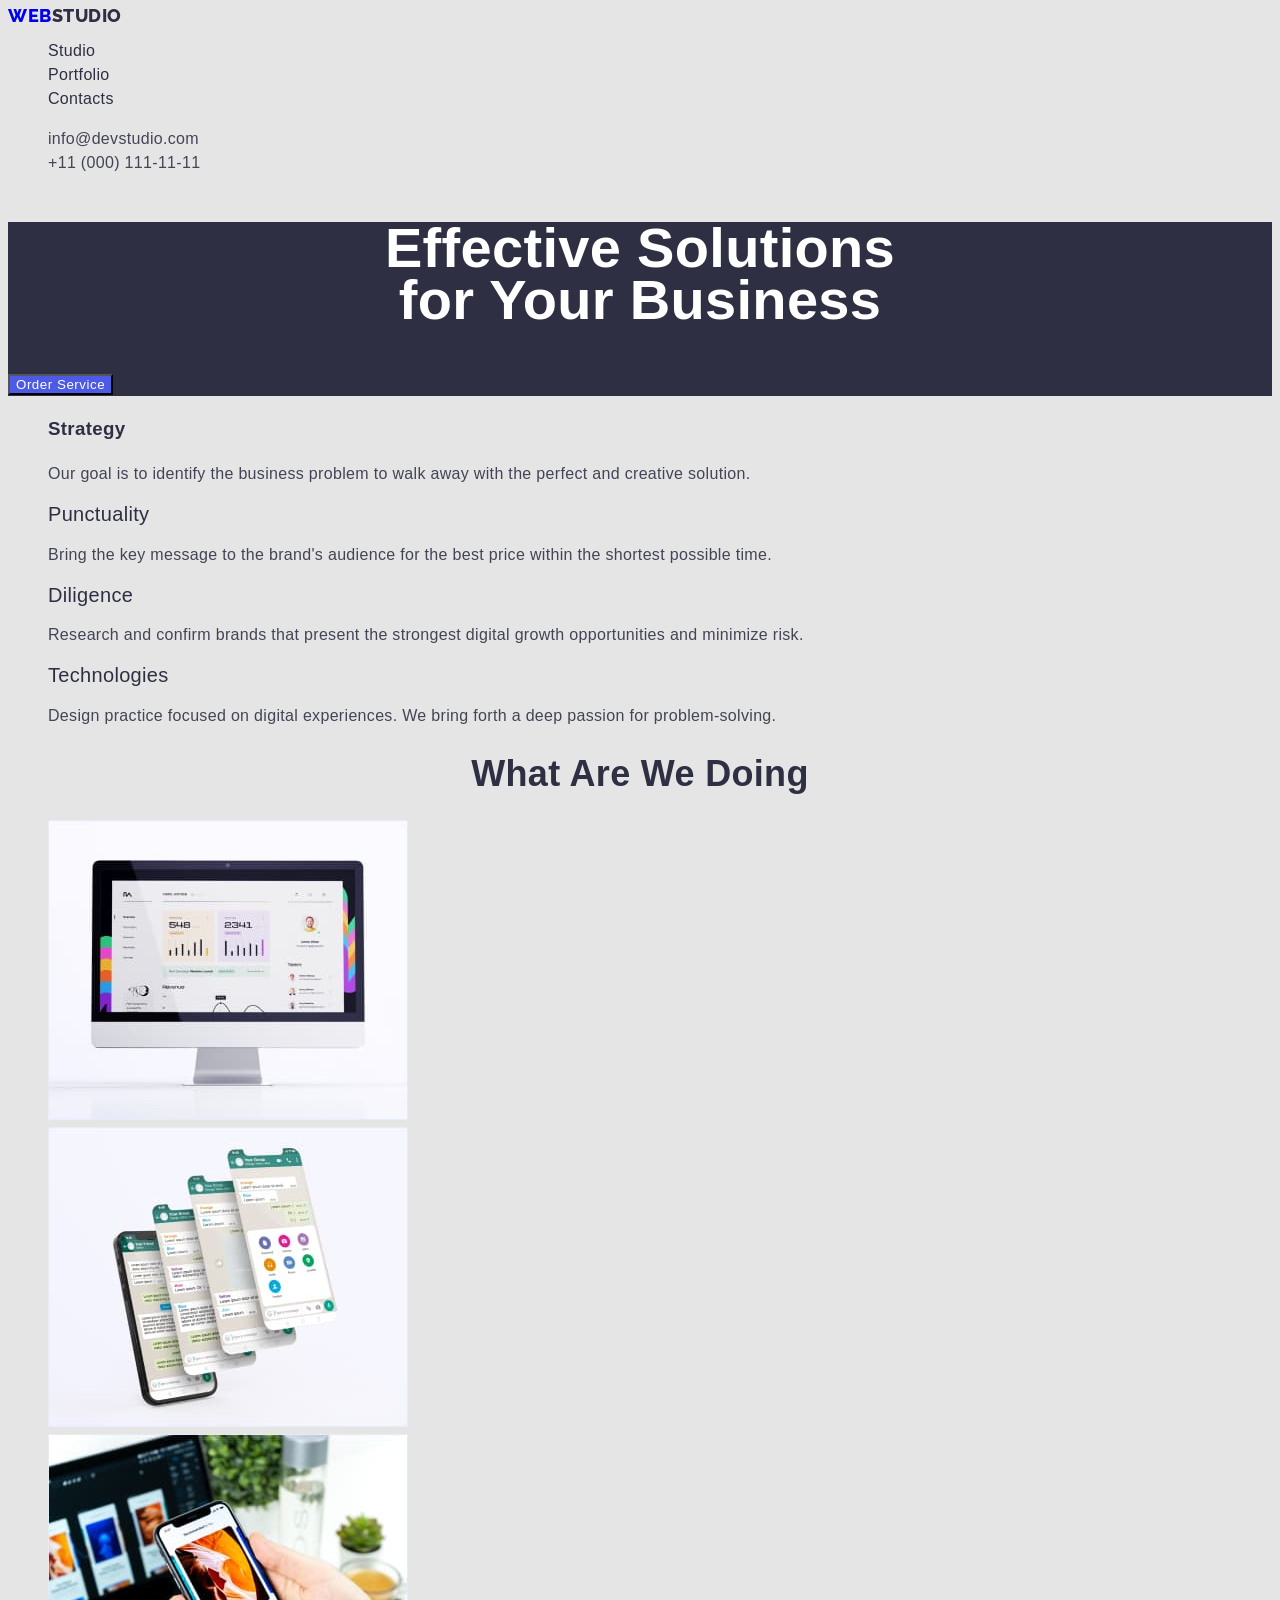
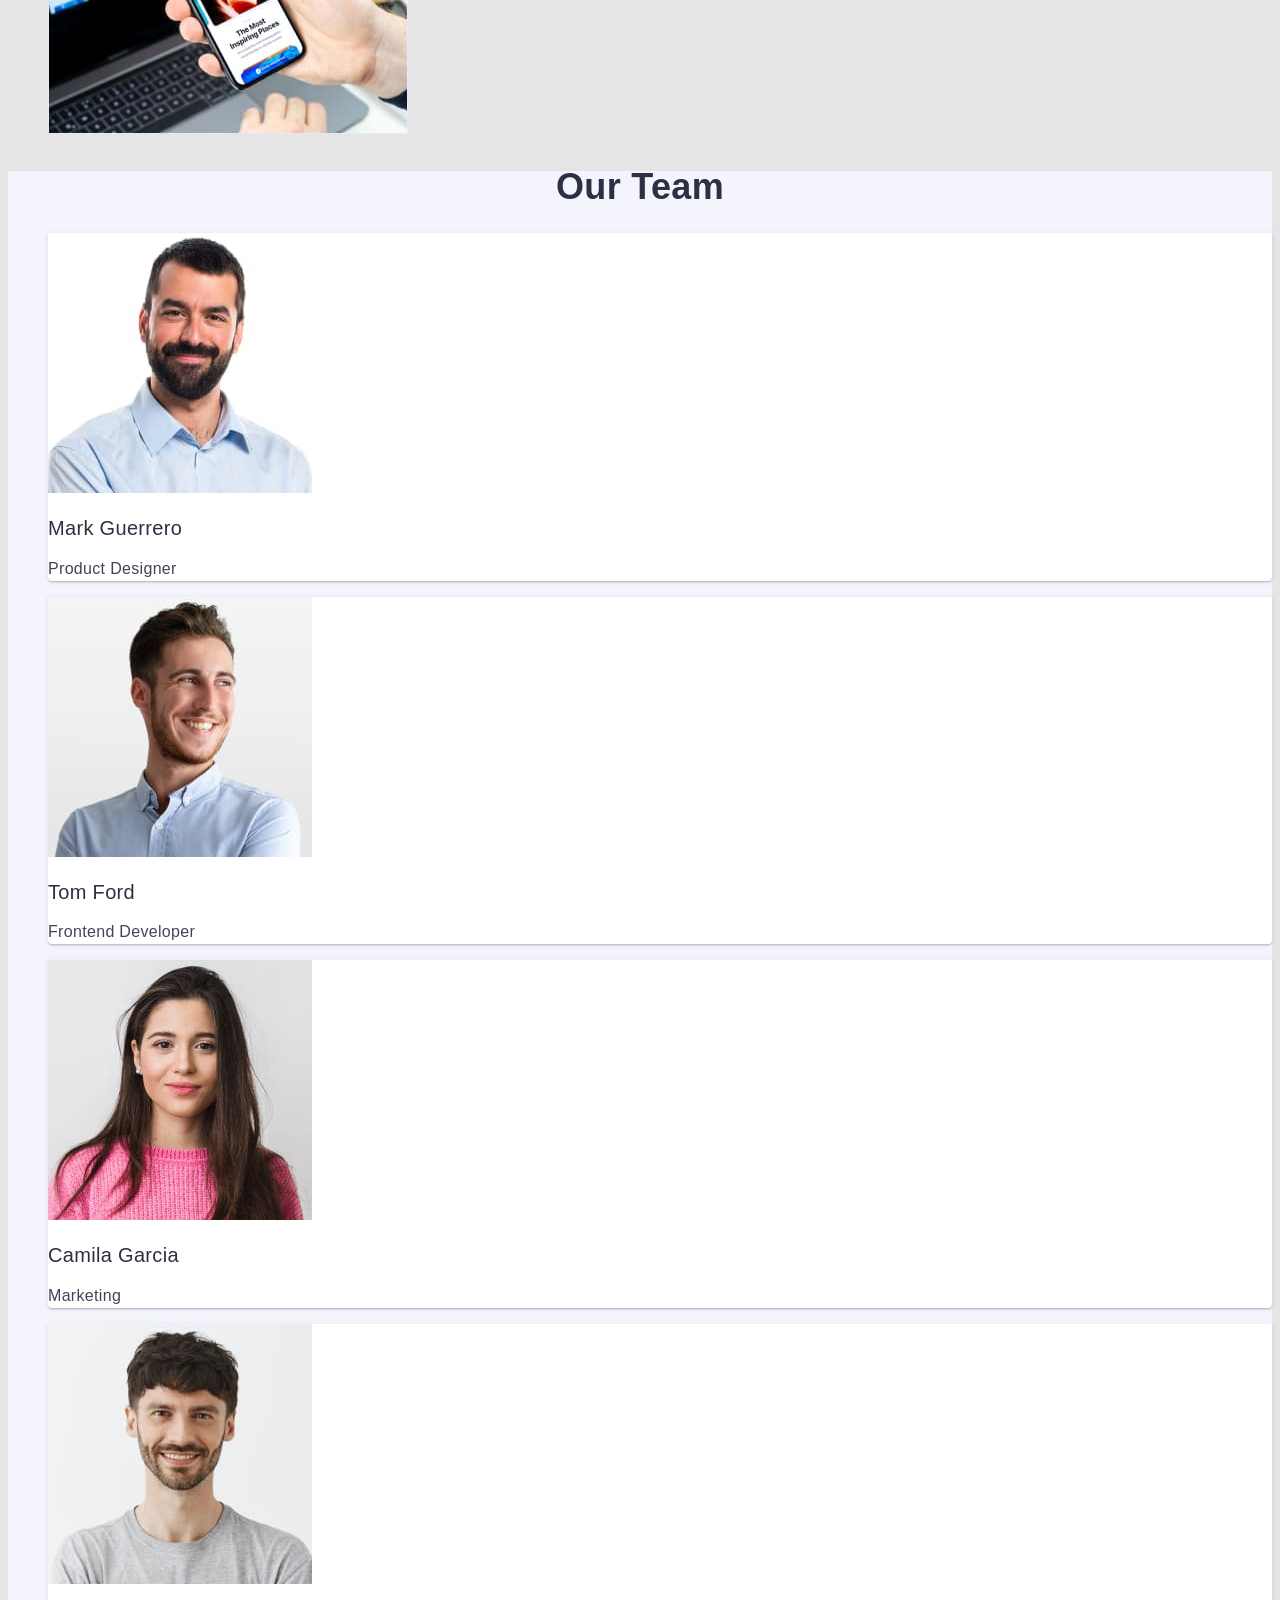
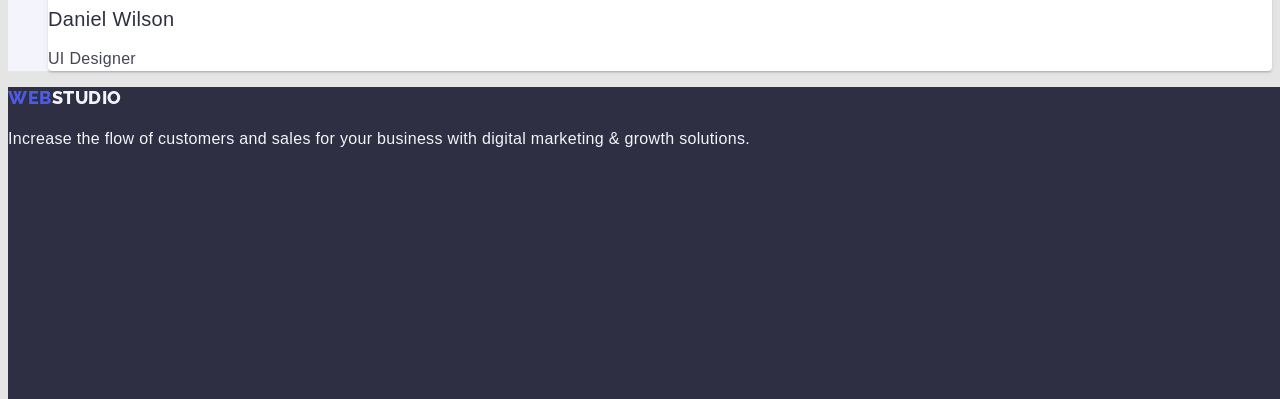
==== index.html @ da543f88 "update" ====
<!DOCTYPE html>
<html lang="en">
  <head>
    <meta charset="UTF-8" />
    <meta http-equiv="X-UA-Compatible" content="IE=edge" />
    <meta name="viewport" content="width=device-width, initial-scale=1.0" />
    <title>WebStudio</title>

    <link href="
    <link rel="preconnect" href="https://fonts.googleapis.com" />
    <link rel="preconnect" href="https://fonts.gstatic.com" crossorigin />
    <link
      href="https://fonts.googleapis.com/css2?family=Raleway:wght@800&family=Roboto:wght@400;500;700;900&display=swap"
      rel="stylesheet"
    />
    <link rel="stylesheet" href="./css/styles.css" />
  </head>
  <body>
    <!-- Header section -->
    <header class="header">
      <nav class="header-nav">
        <a class="logo-link" href="./index.html">
          Web<span class="logo-world">Studio</span></a
        >
        <ul class="header-nav-list list">
          <li class="header-nav-item">
            <a class="header-nav-link link" href="">Studio</a>
          </li>
          <li class="header-nav-item">
            <a
              class="header-nav-link link"
              href="./portfolio.html"
              target="_blank"
              >Portfolio</a
            >
          </li>
          <li class="header-nav-item">
            <a class="header-nav-link link" href="">Contacts</a>
          </li>
        </ul>
      </nav>
      <address class="header-contacts">
        <ul class="contacts-list list">
          <li class="contacts-item">
            <a class="contscts-link link" href="mailto:info@devstudio.com"
              >info@devstudio.com</a
            >
          </li>
          <li class="contacts-item">
            <a class="contscts-link link" href="tel:+110001111111"
              >+11 (000) 111-11-11</a
            >
          </li>
        </ul>
      </address>
    </header>

    <!-- Main container -->
    <main>
      <!-- Section Hero-->
      <section class="hero section">
        <h1 class="title">
          Effective Solutions <br />
          for Your Business
        </h1>
        <button class="btn" type="button">Order Service</button>
      </section>
      <!-- Section Strategy -->
      <section class="strategy section">
        <h2 class="visually-hidden">header</h2>
        <ul class="strategy-list list">
          <li class="strategy-list-item">
            <h3 class="strategy-subtitle">Strategy</h3>
            <p class="subtitle-desc">
              Our goal is to identify the business problem to walk away with the
              perfect and creative solution.
            </p>
          </li>
          <li class="strategy-list-item">
            <h3 class="subtitle">Punctuality</h3>
            <p class="subtitle-desc">
              Bring the key message to the brand's audience for the best price
              within the shortest possible time.
            </p>
          </li>
          <li class="strategy-list-item">
            <h3 class="subtitle">Diligence</h3>
            <p class="subtitle-desc">
              Research and confirm brands that present the strongest digital
              growth opportunities and minimize risk.
            </p>
          </li>
          <li class="strategy-list-item">
            <h3 class="subtitle">Technologies</h3>
            <p class="subtitle-desc">
              Design practice focused on digital experiences. We bring forth a
              deep passion for problem-solving.
            </p>
          </li>
        </ul>
      </section>
      <!--  Section Tools-->
      <section class="tools section">
        <h2 class="title">What are we doing</h2>
        <ul class="tools-list">
          <li class="tools-item list">
            <img src="./images/imac.jpg" alt="lms" width="360" />
          </li>
          <li class="tools-item list">
            <img src="./images/smartphones.jpg" alt="chats" width="360" />
          </li>
          <li class="tools-item list">
            <img src="./images/tools.jpg" alt="app" width="360" />
          </li>
        </ul>
      </section>
      <!--  Section Team -->
      <section class="team section">
        <h2 class="title">Our Team</h2>
        <ul class="team-list list">
          <li class="team-list-item">
            <img src="./images/prodact_des.jpg" alt="man" width="264" />
            <h3 class="subtitle">Mark Guerrero</h3>
            <p class="subtitle-desc">Product Designer</p>
          </li>
          <li class="team-list-item">
            <img src="./images/frontend_dev.jpg" alt="man" width="264" />
            <h3 class="subtitle">Tom Ford</h3>
            <p class="subtitle-desc">Frontend Developer</p>
          </li>
          <li class="team-list-item">
            <img src="./images/marketing.jpg" alt="women" width="264" />
            <h3 class="subtitle">Camila Garcia</h3>
            <p class="subtitle-desc">Marketing</p>
          </li>
          <li class="team-list-item">
            <img src="./images/ui_designer.jpg" alt="man" width="264" />
            <h3 class="subtitle">Daniel Wilson</h3>
            <p class="subtitle-desc">UI Designer</p>
          </li>
        </ul>
      </section>
    </main>
    <!-- footer section -->
    <footer class="footer section">
      <a class="fotter-link" href="./index.html"
        >Web<span class="studio-world">Studio</span></a
      >
      <p class="footer-desc">
        Increase the flow of customers and sales for your business with digital
        marketing & growth solutions.
      </p>
    </footer>
  </body>
</html>
---- css/styles.css ----
:root {
  /* Fonts */
  --primary-font: "Robobo", sans-serif;
  --secondary-font: "Raleway", sans-serif;

  /* Color back-ground*/
  --primary-bg-color: #e5e5e5;
  --accent-bg-cl: #2e2f42;
  --secondary-bg-color: #f4f4fd;
  /* Text color */
  --primary-text-color: #2e2f42;
  --secondary-text-color: #434455;
  --accent-txt-cl: #4d5ae5;
  --light-txt-cl: #404bbf;
  /* Btn Color */
  --primary-btn-color: #4d5ae5;
  --light-btn-cl: #404bbf;
  --secondary-btn-color: #404bbf;
  --accent-btn-cl: #f4f4fd;
  --primary-btn-text-cl: #ffffff;
  --accent-btn-txt-cl: #4d5ae5;
}

body {
  background-color: var(--primary-bg-color);
  color: var(--primary-text-color);
  font-family: var(--primary-font);
  font-weight: 400;
  font-style: normal;
  font-size: 16px;
  line-height: 1.5;
  letter-spacing: 0.02em;
  text-decoration: none;
  text-transform: none;
}
.logo-link,
.logo-world {
  font-family: var(--secondary-font);
  font-weight: 800;
  font-size: 18px;
  line-height: 0.85;
  display: flex;
  align-items: center;
  letter-spacing: 0.03em;
  text-transform: uppercase;
  text-decoration: none;
  color: var(--accent-txt-cl: );
}
.logo-world {
  color: var(--primary-text-color);
}
.list {
  list-style: none;
}
.link {
  font-style: normal;
  text-decoration: none;
}
/* reset start */
.visually-hidden {
  position: absolute;
  width: 1px;
  height: 1px;
  margin: -1px;
  border: 0;
  padding: 0;

  white-space: nowrap;
  clip-path: inset(100%);
  clip: rect(0 0 0 0);
  overflow: hidden;
}
.title {
  font-family: inherit;
  font-weight: 700;
  font-size: 36px;
  line-height: 0.9;
  text-align: center;
  text-transform: capitalize;
  color: inherit;
}
.btn {
  font-family: inherit;
  font-weight: 500;
  letter-spacing: 0.04em;
  text-decoration: none;
  text-transform: none;
}
/* nav */
.header-nav-link {
  color: var(--primary-text-color);
  font-family: inherit;
  font-weight: 500;
}

.contscts-link {
  color: var(--secondary-text-color);
}

.header-nav-link:hover,
.header-nav-link:focus,
.contscts-link:hover,
.contscts-link:focus {
  color: var(--light-txt-cl);
}
.header-nav-link:active {
  text-decoration: underline;
  color: var(--light-txt-cl);
}
/* hero section */
.hero {
  background-color: var(--accent-bg-cl);
}
.hero .title {
  font-weight: 700;
  font-size: 56px;
  line-height: 0.93;
  text-align: center;
  text-transform: none;
  color: #ffffff;
}
.hero .btn {
  align-items: center;
  color: var(--primary-btn-text-cl);
  background-color: var(--primary-btn-color);
}
.hero .btn:hover,
.hero .btn:focus {
  color: var(--primary-btn-text-cl);
  background-color: var(--light-btn-cl);
}

/* Strategy section */
.subtitle {
  font-weight: 500;
  font-size: 20px;
  line-height: 0.83;
  color: inherit;
}
.subtitle-desc {
  font-weight: 400;
  color: var(--secondary-text-color);
}
/* Tools section */
.tools {
}
/* Team section */
.team {
  background: var(--secondary-bg-color);
}
.team-list-item {
  background: #ffffff;
  box-shadow: 0px 1px 6px rgba(46, 47, 66, 0.08),
    0px 1px 1px rgba(46, 47, 66, 0.16), 0px 2px 1px rgba(46, 47, 66, 0.08);
  border-radius: 0px 0px 4px 4px;
}

/* footer section */
.footer {
  position: absolute;
  width: 1440px;
  height: 312px;
  background-color: var(--accent-bg-cl);
}
.fotter-link {
  font-family: var(--secondary-font);
  font-style: normal;
  font-weight: 800;
  font-size: 18px;
  line-height: 0.85;
  align-items: center;
  letter-spacing: 0.03em;
  text-transform: uppercase;
  text-decoration: none;
  color: var(--accent-txt-cl);
}
.studio-world {
  font-weight: 800;
  font-size: 18px;
  line-height: 0.85;
  align-items: center;
  letter-spacing: 0.03em;
  text-transform: uppercase;
  color: #f4f4fd;
}
.footer-desc {
  position: absolute;
  font-family: inherit;
  color: #f4f4fd;
}

/* Filtr btn */
.filtr .btn {
  background-color: var(--accent-btn-cl);
  color: var(--accent-btn-txt-cl);
}
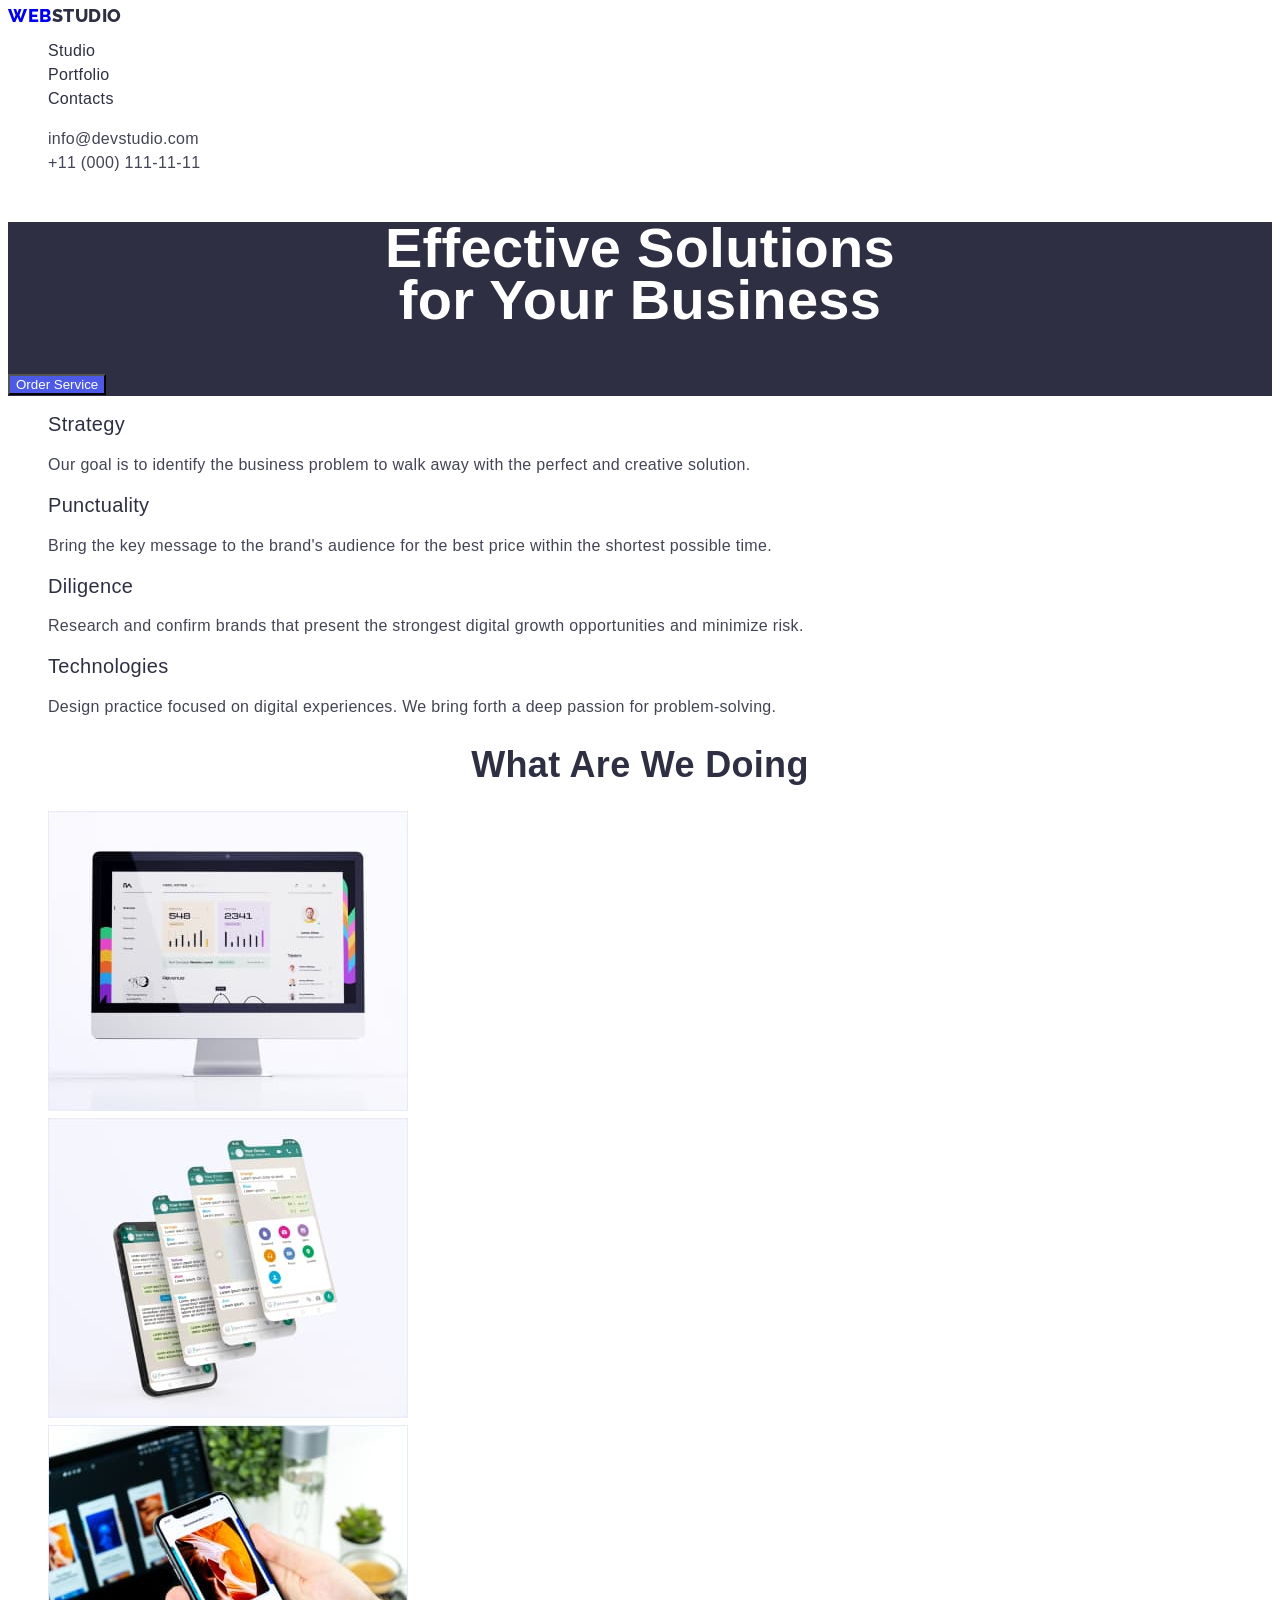
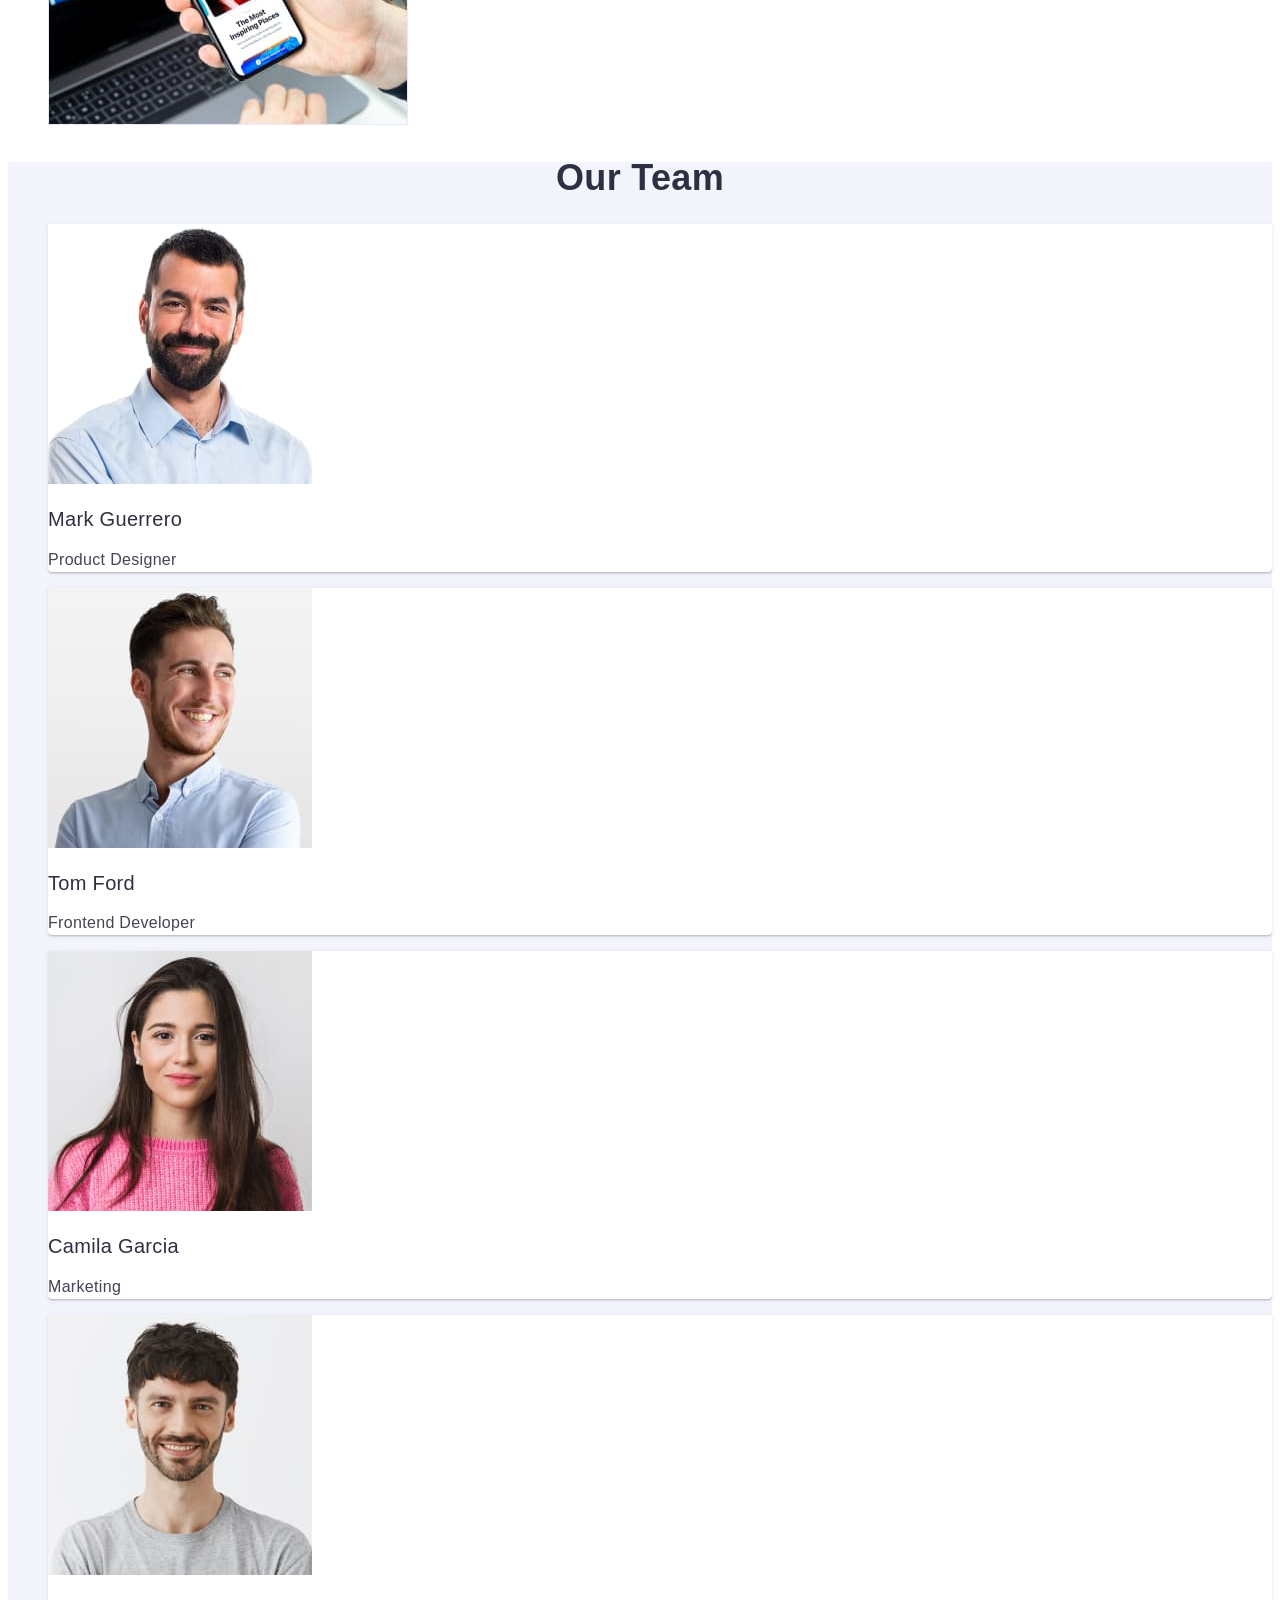
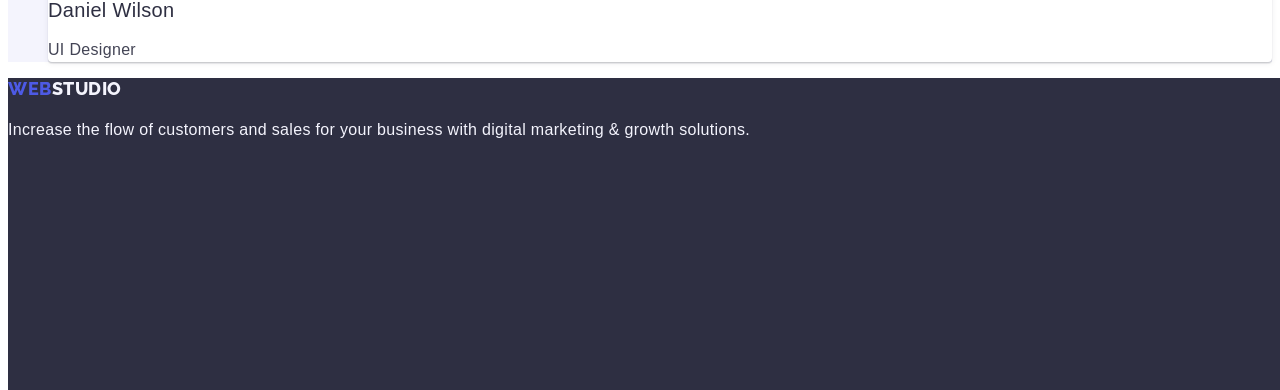
==== commit 25e3bca6: "update" ====
--- a/index.html
+++ b/index.html
@@ -70,7 +70,7 @@
         <h2 class="visually-hidden">header</h2>
         <ul class="strategy-list list">
           <li class="strategy-list-item">
-            <h3 class="strategy-subtitle">Strategy</h3>
+            <h3 class="subtitle">Strategy</h3>
             <p class="subtitle-desc">
               Our goal is to identify the business problem to walk away with the
               perfect and creative solution.
--- a/css/styles.css
+++ b/css/styles.css
@@ -4,7 +4,7 @@
   --secondary-font: "Raleway", sans-serif;
 
   /* Color back-ground*/
-  --primary-bg-color: #e5e5e5;
+  --primary-bg-color: #ffffff;
   --accent-bg-cl: #2e2f42;
   --secondary-bg-color: #f4f4fd;
   /* Text color */
@@ -53,6 +53,7 @@
   list-style: none;
 }
 .link {
+  color: inherit;
   font-style: normal;
   text-decoration: none;
 }
@@ -71,6 +72,7 @@
   overflow: hidden;
 }
 .title {
+  color: inherit;
   font-family: inherit;
   font-weight: 700;
   font-size: 36px;
@@ -82,12 +84,9 @@
 .btn {
   font-family: inherit;
   font-weight: 500;
-  letter-spacing: 0.04em;
-  text-decoration: none;
-  text-transform: none;
 }
 /* nav */
-.header-nav-link {
+.header-nav-list. {
   color: var(--primary-text-color);
   font-family: inherit;
   font-weight: 500;
@@ -105,6 +104,9 @@
 }
 .header-nav-link:active {
   text-decoration: underline;
+  color: var(--light-txt-cl);
+}
+.header-nav-link.current {
   color: var(--light-txt-cl);
 }
 /* hero section */
@@ -120,7 +122,6 @@
   color: #ffffff;
 }
 .hero .btn {
-  align-items: center;
   color: var(--primary-btn-text-cl);
   background-color: var(--primary-btn-color);
 }
@@ -128,6 +129,10 @@
 .hero .btn:focus {
   color: var(--primary-btn-text-cl);
   background-color: var(--light-btn-cl);
+}
+
+.hero.btn:active {
+  color: var(--light-btn-cl);
 }
 
 /* Strategy section */
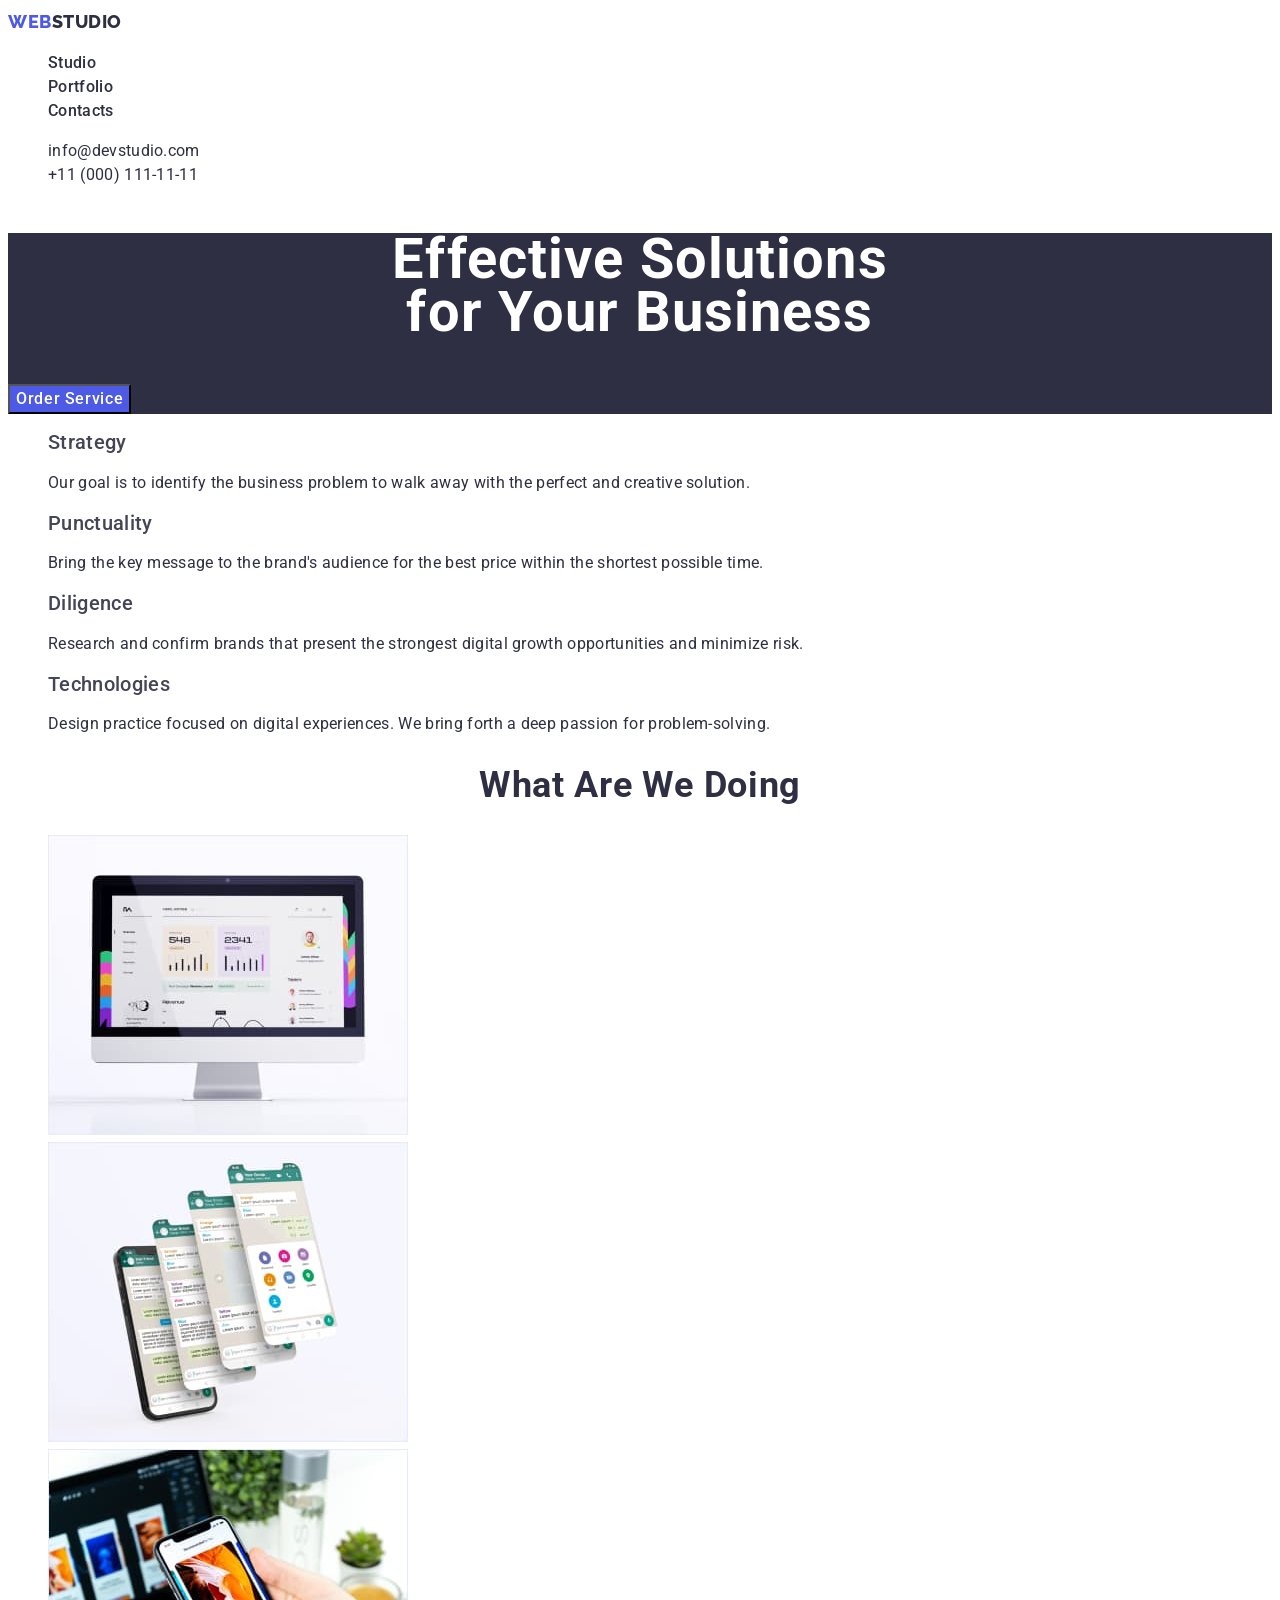
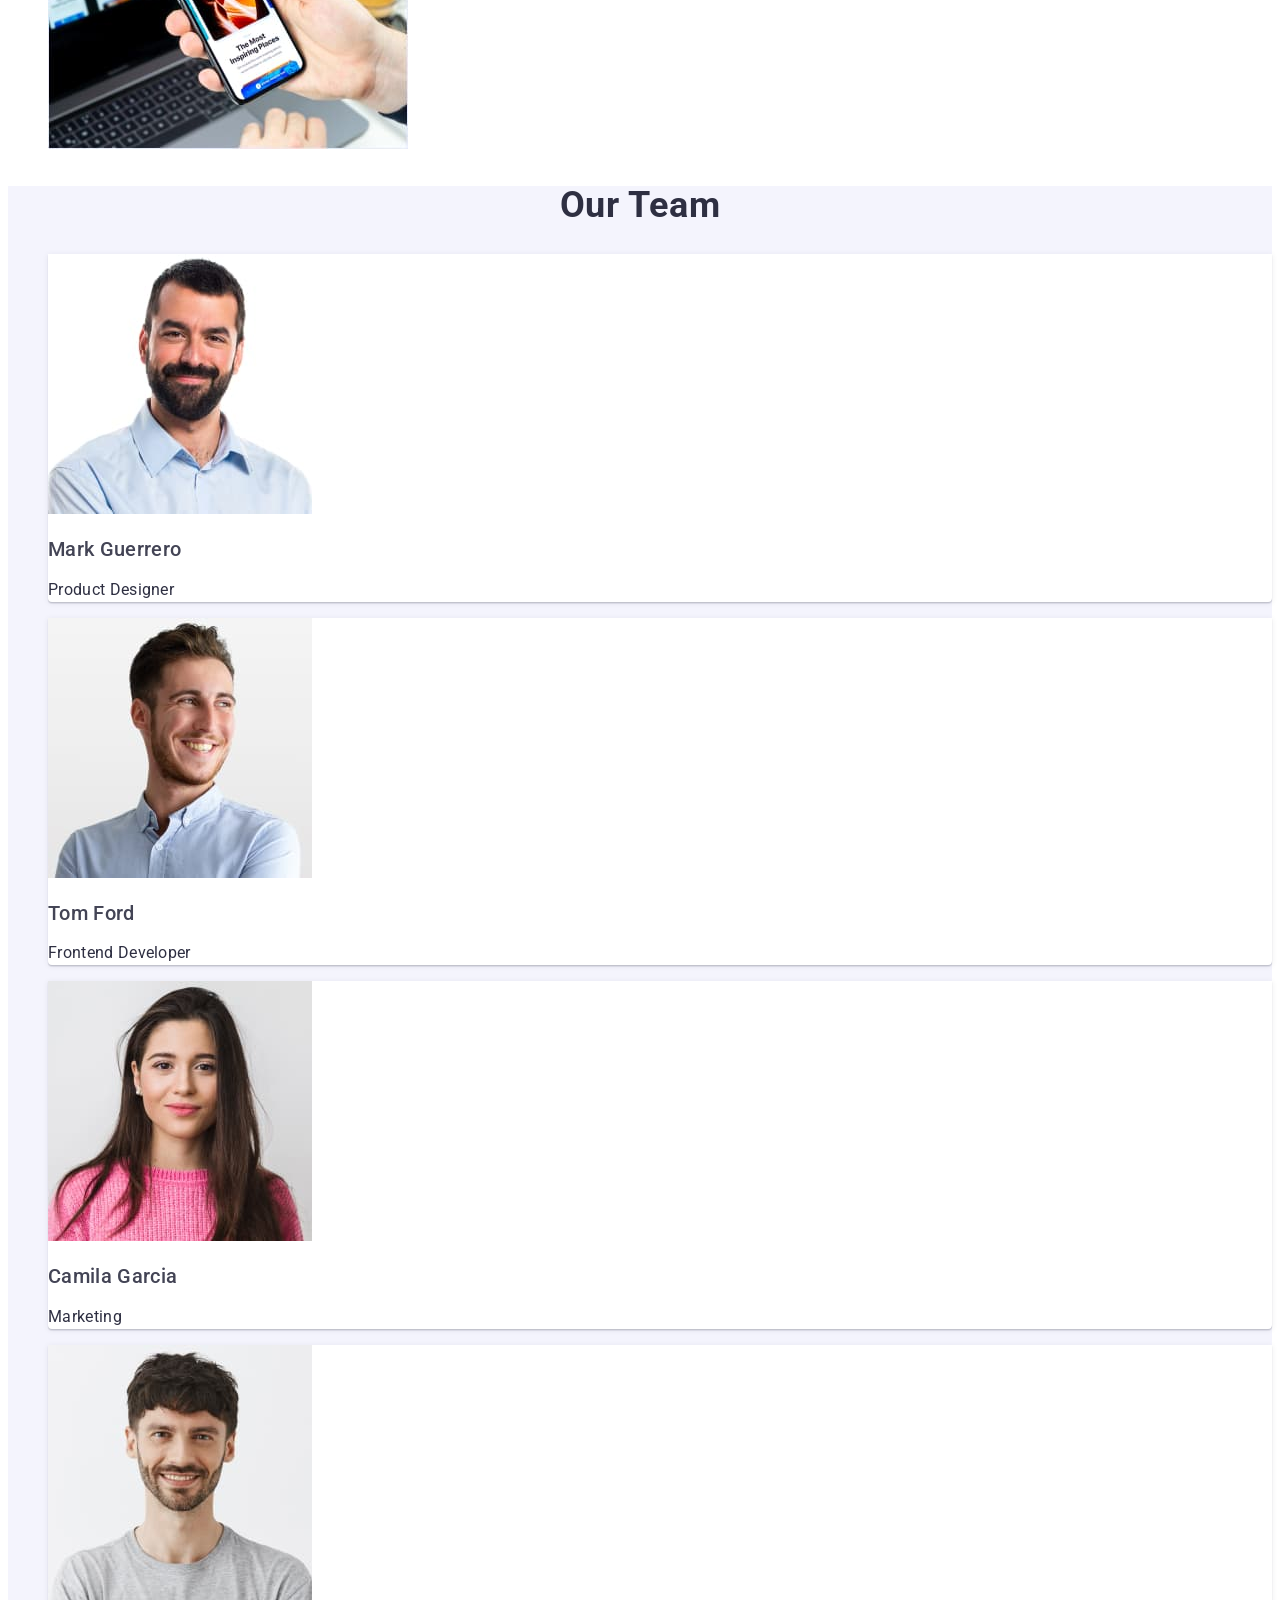
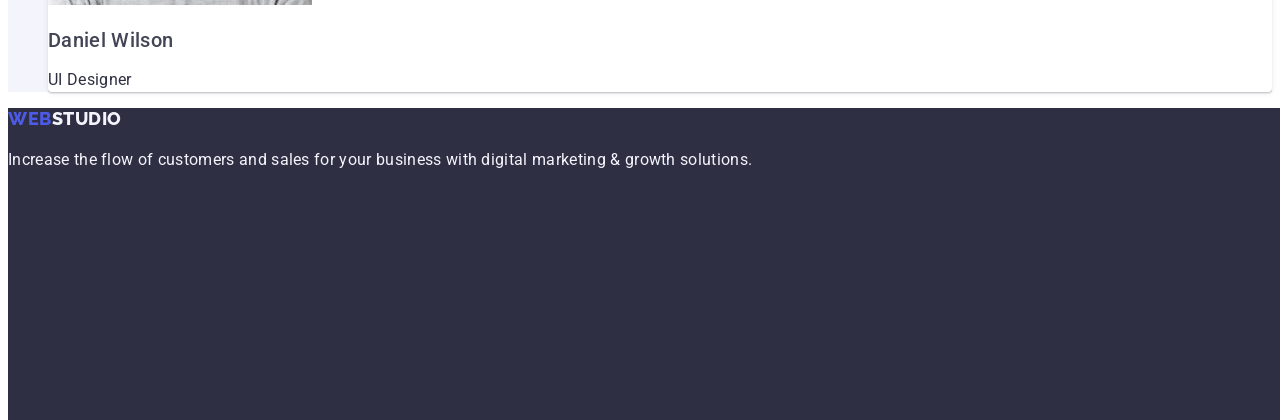
==== commit 55fbba8b: "update" ====
--- a/index.html
+++ b/index.html
@@ -5,8 +5,6 @@
     <meta http-equiv="X-UA-Compatible" content="IE=edge" />
     <meta name="viewport" content="width=device-width, initial-scale=1.0" />
     <title>WebStudio</title>
-
-    <link href="
     <link rel="preconnect" href="https://fonts.googleapis.com" />
     <link rel="preconnect" href="https://fonts.gstatic.com" crossorigin />
     <link
@@ -24,13 +22,10 @@
         >
         <ul class="header-nav-list list">
           <li class="header-nav-item">
-            <a class="header-nav-link link" href="">Studio</a>
+            <a class="header-nav-link link" href="./index.html">Studio</a>
           </li>
           <li class="header-nav-item">
-            <a
-              class="header-nav-link link"
-              href="./portfolio.html"
-              target="_blank"
+            <a class="header-nav-link link" href="./portfolio.html"
               >Portfolio</a
             >
           </li>
@@ -67,7 +62,7 @@
       </section>
       <!-- Section Strategy -->
       <section class="strategy section">
-        <h2 class="visually-hidden">header</h2>
+        <h2 hidden class="visually-hidden">header</h2>
         <ul class="strategy-list list">
           <li class="strategy-list-item">
             <h3 class="subtitle">Strategy</h3>
--- a/css/styles.css
+++ b/css/styles.css
@@ -1,6 +1,6 @@
 :root {
   /* Fonts */
-  --primary-font: "Robobo", sans-serif;
+  --primary-font: "Roboto", sans-serif;
   --secondary-font: "Raleway", sans-serif;
 
   /* Color back-ground*/
@@ -8,8 +8,8 @@
   --accent-bg-cl: #2e2f42;
   --secondary-bg-color: #f4f4fd;
   /* Text color */
-  --primary-text-color: #2e2f42;
-  --secondary-text-color: #434455;
+  --primary-text-color: #434455;
+  --secondary-text-color: #2e2f42;
   --accent-txt-cl: #4d5ae5;
   --light-txt-cl: #404bbf;
   /* Btn Color */
@@ -34,26 +34,27 @@
   text-transform: none;
 }
 .logo-link,
-.logo-world {
+.logo-world.list {
   font-family: var(--secondary-font);
+  font-style: normal;
   font-weight: 800;
   font-size: 18px;
-  line-height: 0.85;
+  line-height: 1, 17;
   display: flex;
   align-items: center;
   letter-spacing: 0.03em;
   text-transform: uppercase;
   text-decoration: none;
-  color: var(--accent-txt-cl: );
+  color: var(--accent-txt-cl);
 }
 .logo-world {
-  color: var(--primary-text-color);
+  color: var(--secondary-text-color);
 }
 .list {
   list-style: none;
 }
 .link {
-  color: inherit;
+  color: var(--secondary-text-color);
   font-style: normal;
   text-decoration: none;
 }
@@ -72,22 +73,26 @@
   overflow: hidden;
 }
 .title {
-  color: inherit;
-  font-family: inherit;
+  font-family: inherit;
+  color: var(--secondary-text-color);
   font-weight: 700;
   font-size: 36px;
-  line-height: 0.9;
+  line-height: 1.07;
+  letter-spacing: 0.02em;
   text-align: center;
   text-transform: capitalize;
-  color: inherit;
 }
 .btn {
   font-family: inherit;
   font-weight: 500;
-}
+  font-size: 16px;
+  line-height: 1.5;
+  letter-spacing: 0.04em;
+  cursor: pointer;
+}
+
 /* nav */
-.header-nav-list. {
-  color: var(--primary-text-color);
+.header-nav-list {
   font-family: inherit;
   font-weight: 500;
 }
@@ -114,7 +119,6 @@
   background-color: var(--accent-bg-cl);
 }
 .hero .title {
-  font-weight: 700;
   font-size: 56px;
   line-height: 0.93;
   text-align: center;
@@ -137,6 +141,7 @@
 
 /* Strategy section */
 .subtitle {
+  color: inherit;
   font-weight: 500;
   font-size: 20px;
   line-height: 0.83;
@@ -146,12 +151,9 @@
   font-weight: 400;
   color: var(--secondary-text-color);
 }
-/* Tools section */
-.tools {
-}
 /* Team section */
 .team {
-  background: var(--secondary-bg-color);
+  background-color: var(--secondary-bg-color);
 }
 .team-list-item {
   background: #ffffff;
@@ -199,3 +201,7 @@
   background-color: var(--accent-btn-cl);
   color: var(--accent-btn-txt-cl);
 }
+.filtr .btn:hover {
+  background-color: var(--light-btn-cl);
+  color: var(--primary-btn-text-cl);
+}
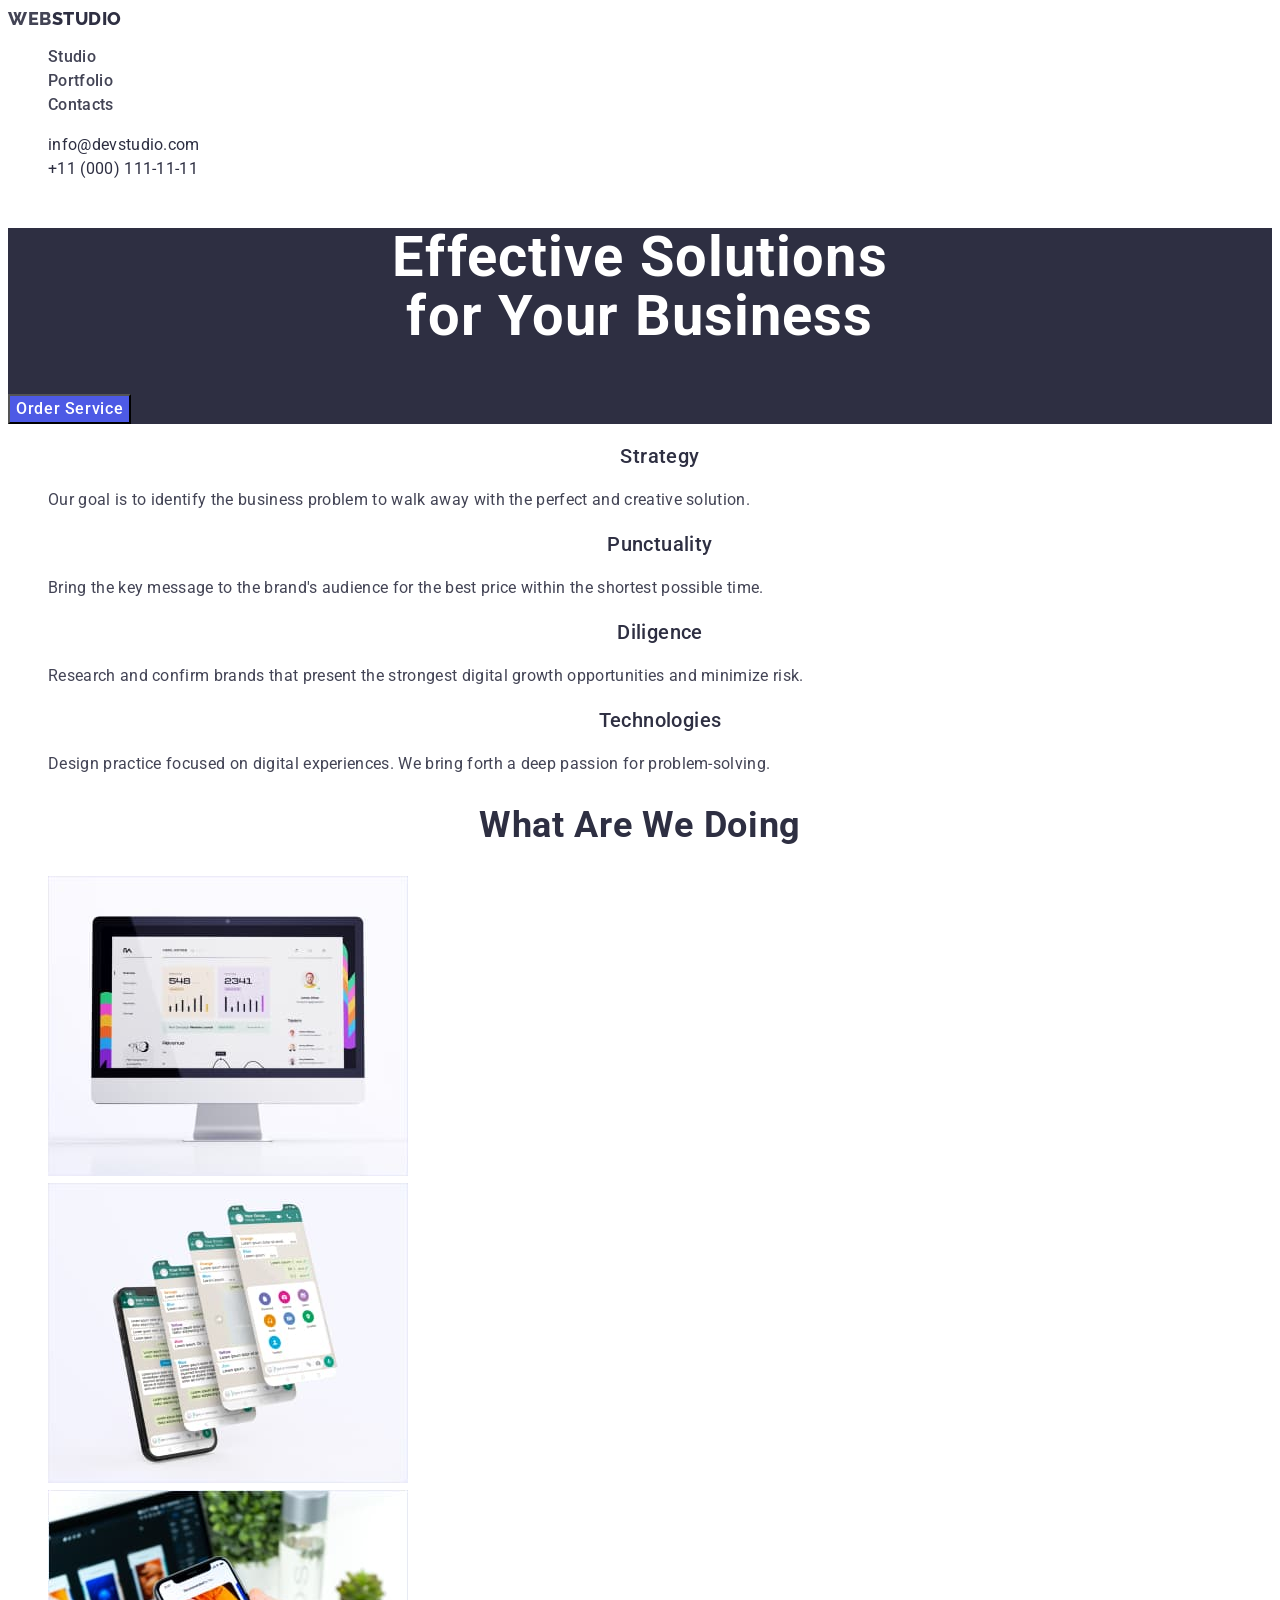
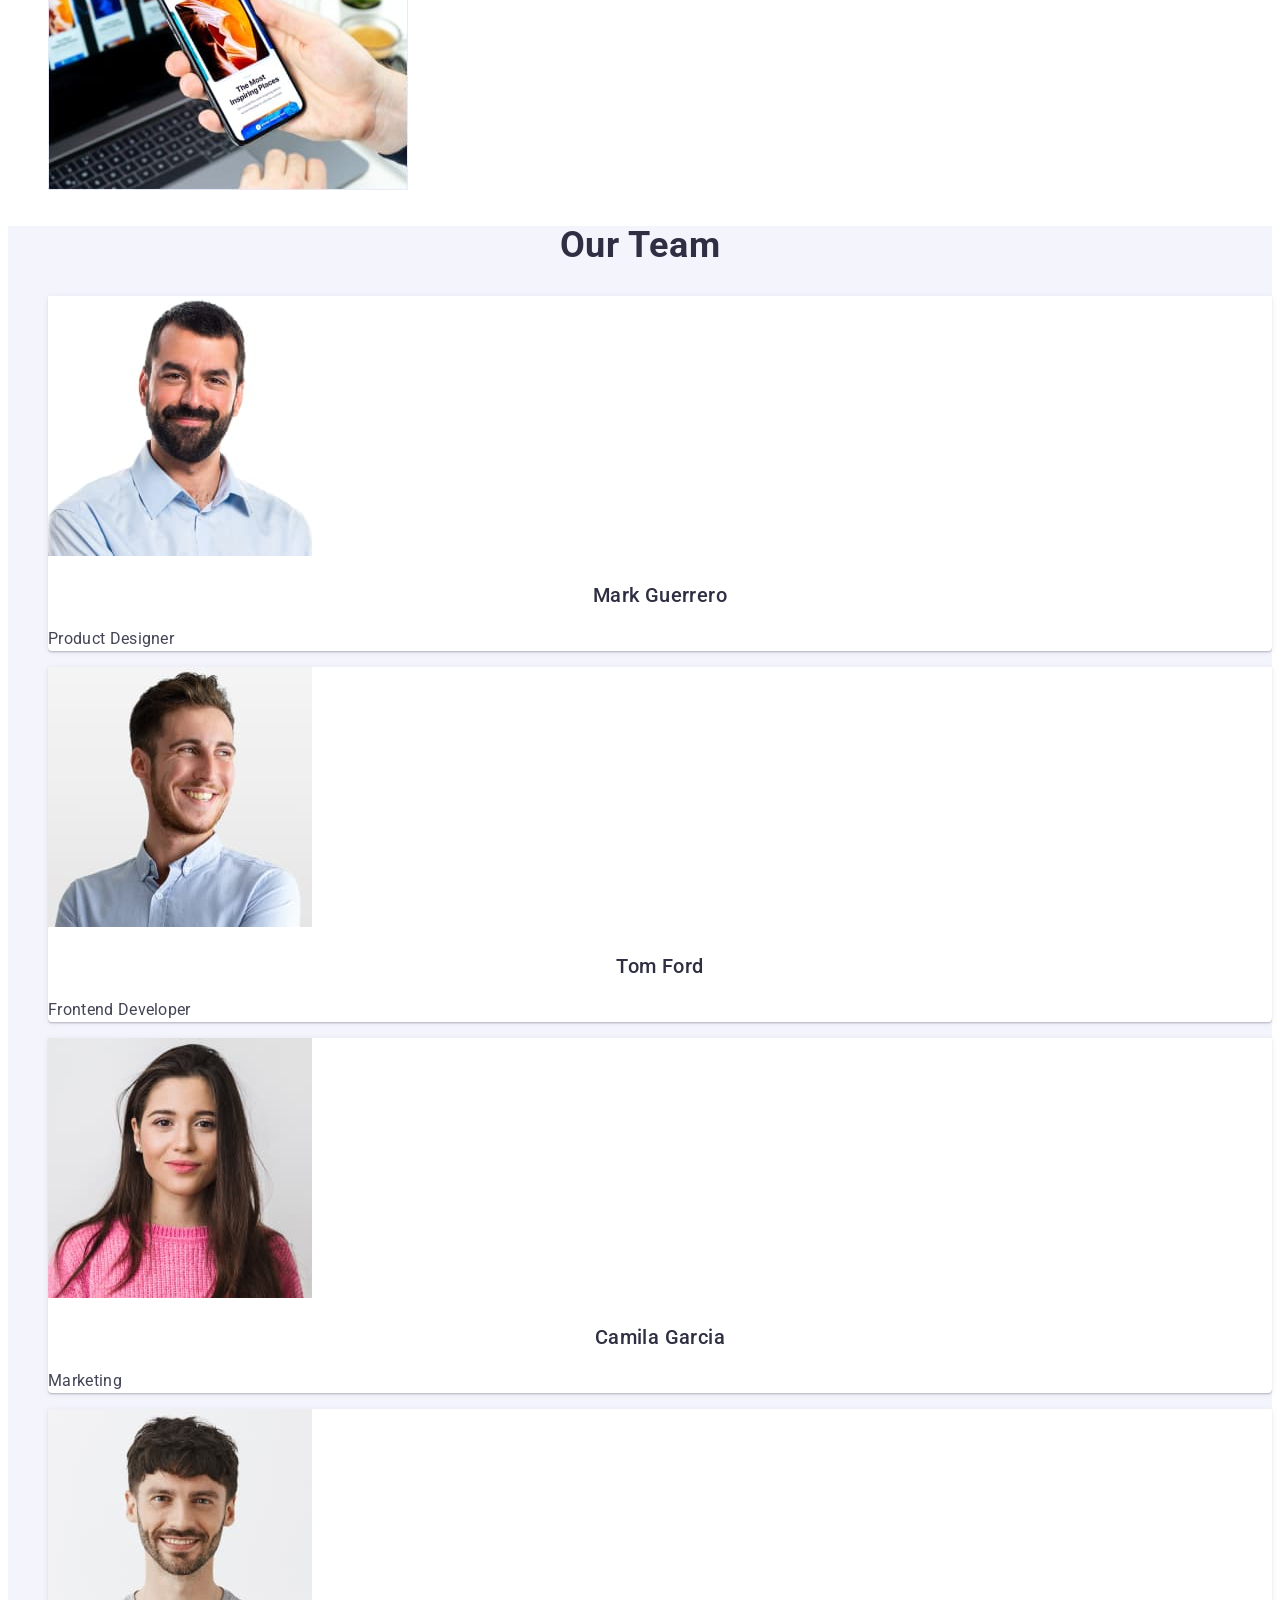
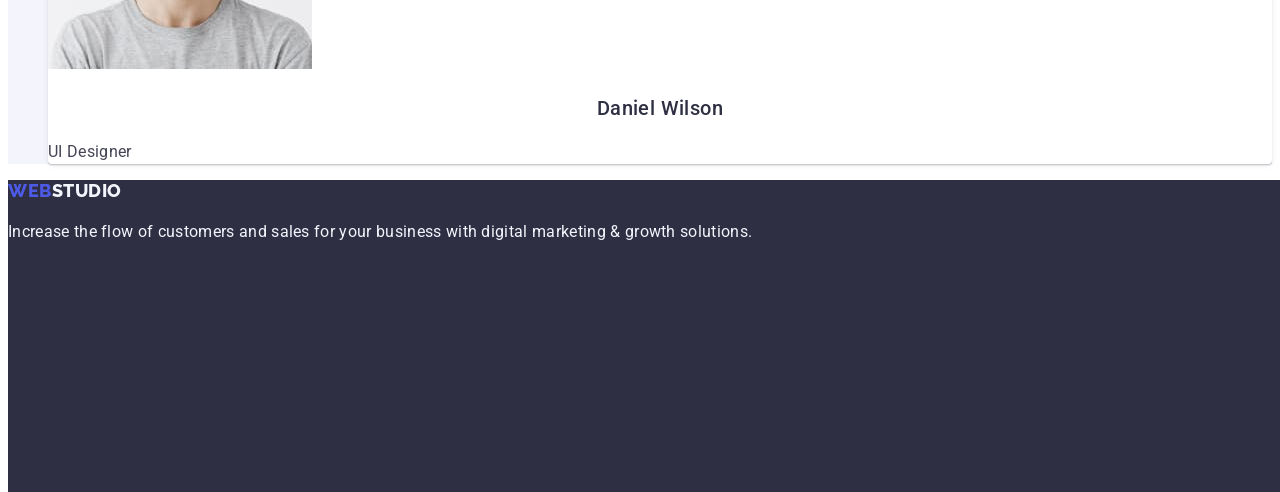
==== commit 4ae96009: "update" ====
--- a/index.html
+++ b/index.html
@@ -17,7 +17,7 @@
     <!-- Header section -->
     <header class="header">
       <nav class="header-nav">
-        <a class="logo-link" href="./index.html">
+        <a class="logo-link link" href="./index.html">
           Web<span class="logo-world">Studio</span></a
         >
         <ul class="header-nav-list list">
@@ -97,8 +97,8 @@
       <!--  Section Tools-->
       <section class="tools section">
         <h2 class="title">What are we doing</h2>
-        <ul class="tools-list">
-          <li class="tools-item list">
+        <ul class="tools-list list">
+          <li class="tools-item">
             <img src="./images/imac.jpg" alt="lms" width="360" />
           </li>
           <li class="tools-item list">
--- a/css/styles.css
+++ b/css/styles.css
@@ -39,7 +39,7 @@
   font-style: normal;
   font-weight: 800;
   font-size: 18px;
-  line-height: 1, 17;
+  line-height: 1.17;
   display: flex;
   align-items: center;
   letter-spacing: 0.03em;
@@ -48,13 +48,15 @@
   color: var(--accent-txt-cl);
 }
 .logo-world {
+  text-decoration: none;
+  line-height: 1.17;
   color: var(--secondary-text-color);
 }
 .list {
   list-style: none;
 }
 .link {
-  color: var(--secondary-text-color);
+  color: var(--primary-text-color);
   font-style: normal;
   text-decoration: none;
 }
@@ -77,7 +79,7 @@
   color: var(--secondary-text-color);
   font-weight: 700;
   font-size: 36px;
-  line-height: 1.07;
+  line-height: 1.11;
   letter-spacing: 0.02em;
   text-align: center;
   text-transform: capitalize;
@@ -98,6 +100,7 @@
 }
 
 .contscts-link {
+  font-style: normal;
   color: var(--secondary-text-color);
 }
 
@@ -120,7 +123,7 @@
 }
 .hero .title {
   font-size: 56px;
-  line-height: 0.93;
+  line-height: 1.07;
   text-align: center;
   text-transform: none;
   color: #ffffff;
@@ -144,12 +147,14 @@
   color: inherit;
   font-weight: 500;
   font-size: 20px;
-  line-height: 0.83;
-  color: inherit;
+  line-height: 1.2;
+  text-align: center;
+  letter-spacing: 0.02em;
+  color: var(--secondary-text-color);
 }
 .subtitle-desc {
   font-weight: 400;
-  color: var(--secondary-text-color);
+  color: var(--primary-text-color);
 }
 /* Team section */
 .team {
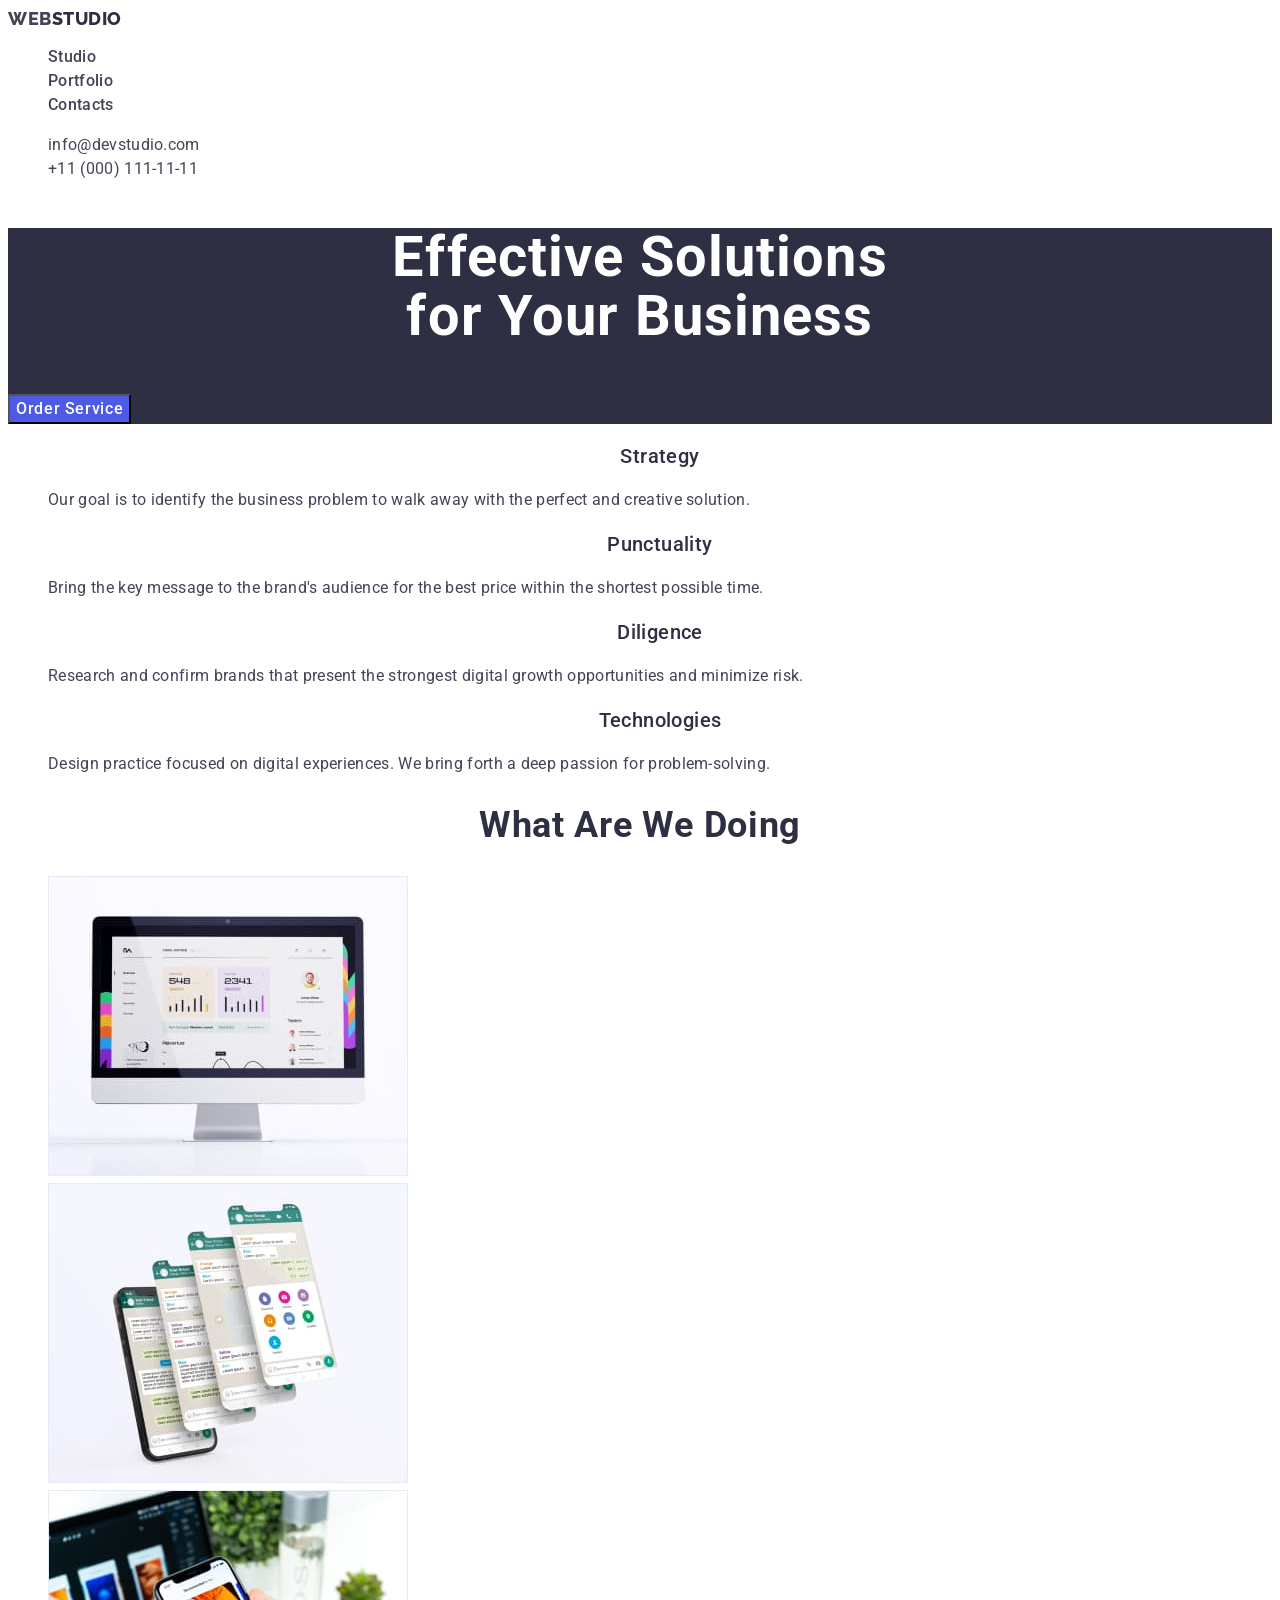
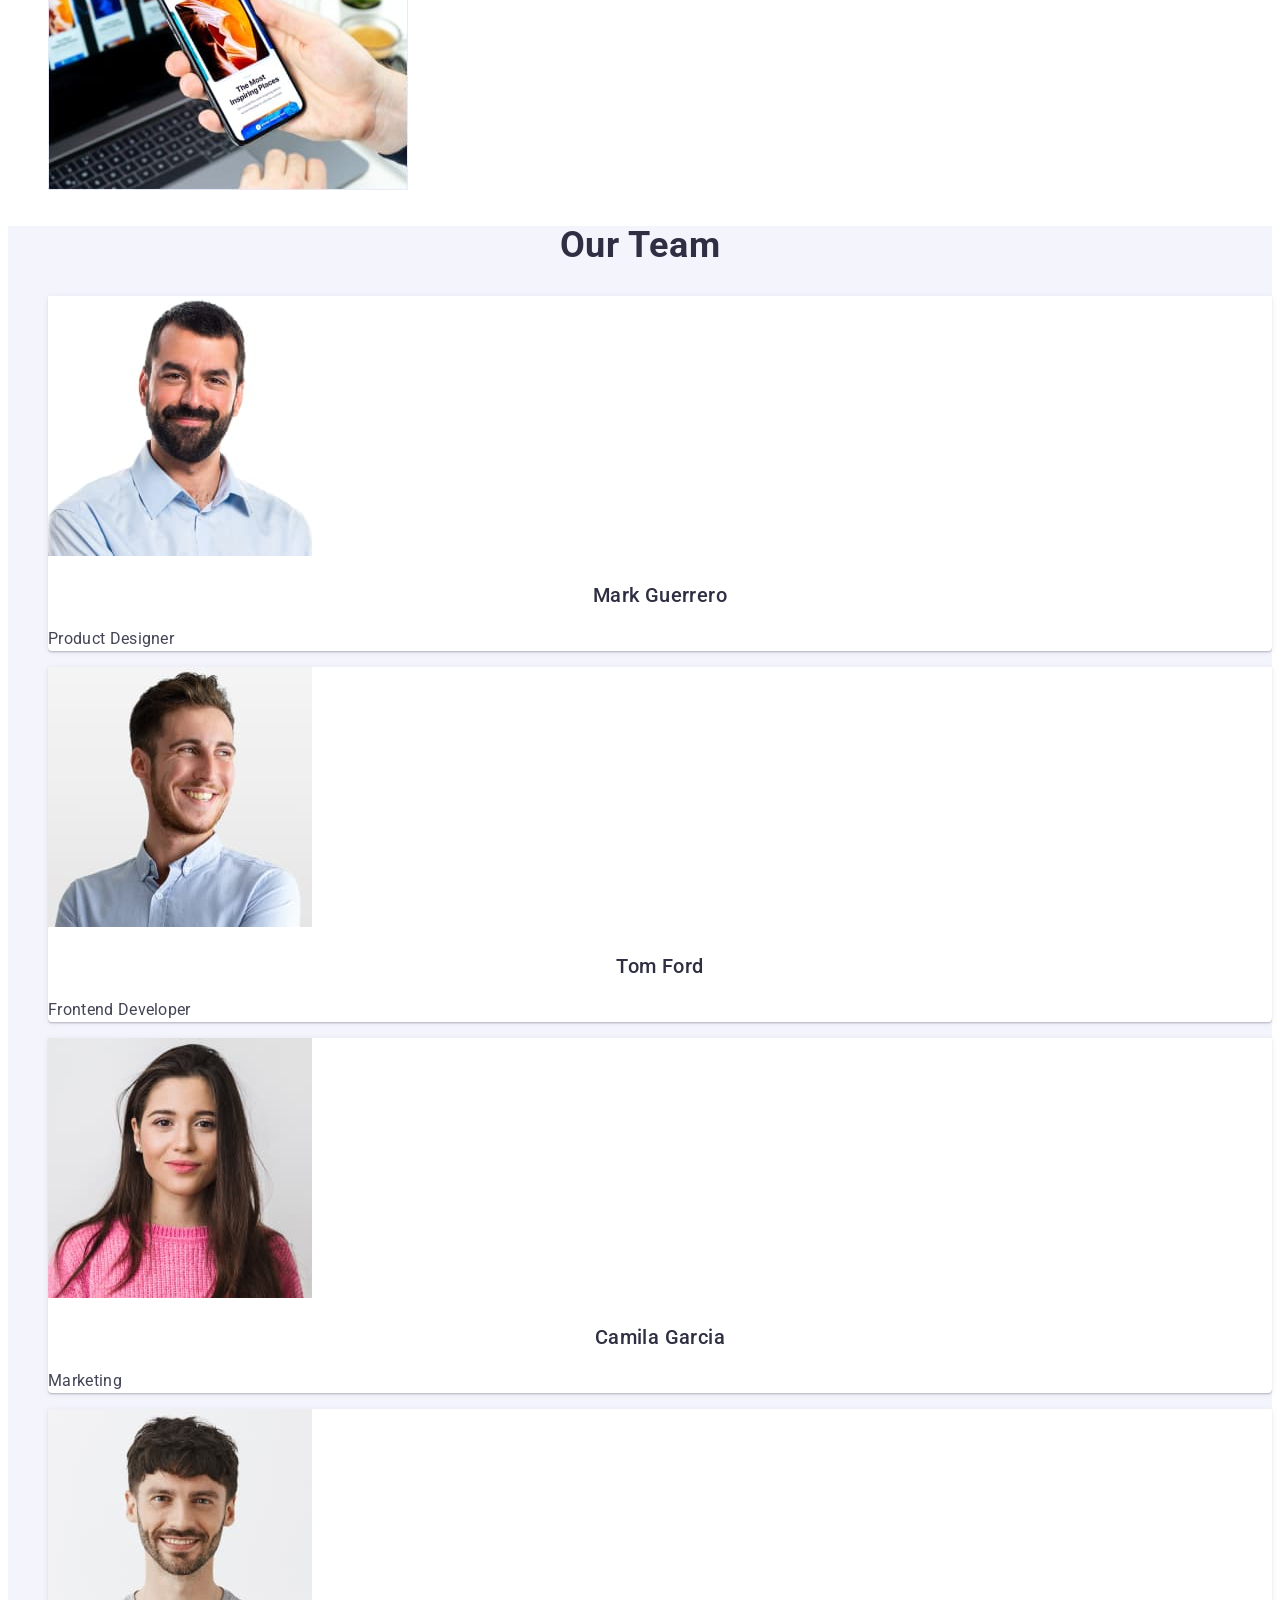
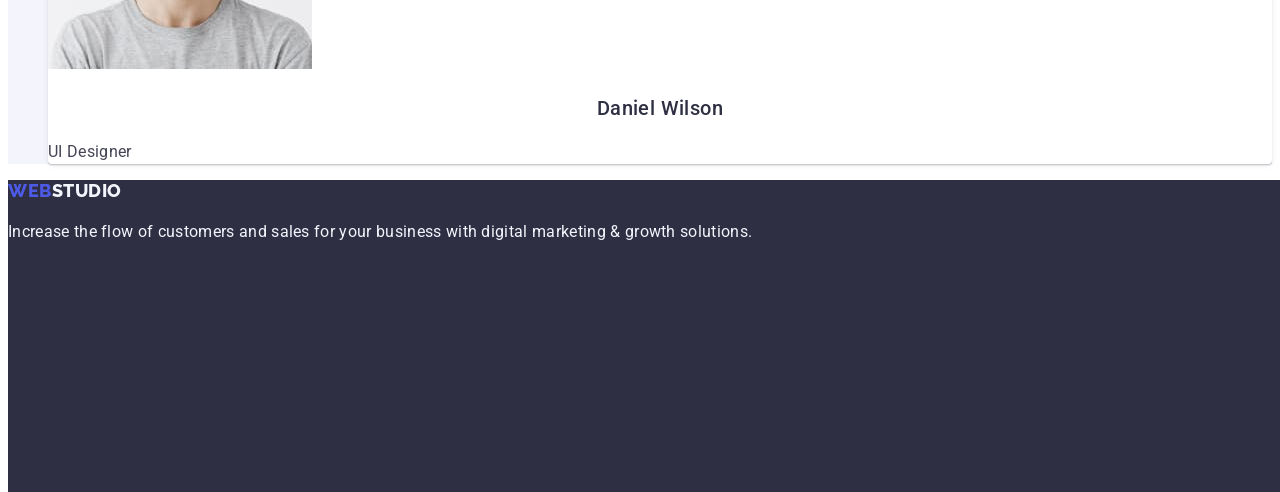
==== commit f321f8e8: "update" ====
--- a/index.html
+++ b/index.html
@@ -138,7 +138,7 @@
     </main>
     <!-- footer section -->
     <footer class="footer section">
-      <a class="fotter-link" href="./index.html"
+      <a class="fotter-link link" href="./index.html"
         >Web<span class="studio-world">Studio</span></a
       >
       <p class="footer-desc">
--- a/css/styles.css
+++ b/css/styles.css
@@ -98,10 +98,11 @@
   font-family: inherit;
   font-weight: 500;
 }
-
+.header-contacts {
+  font-style: normal;
+}
 .contscts-link {
-  font-style: normal;
-  color: var(--secondary-text-color);
+  color: var(--primary-text-color);
 }
 
 .header-nav-link:hover,
@@ -179,7 +180,7 @@
   font-style: normal;
   font-weight: 800;
   font-size: 18px;
-  line-height: 0.85;
+  line-height: 1.17;
   align-items: center;
   letter-spacing: 0.03em;
   text-transform: uppercase;
@@ -206,7 +207,8 @@
   background-color: var(--accent-btn-cl);
   color: var(--accent-btn-txt-cl);
 }
-.filtr .btn:hover {
+.filtr .btn:hover,
+.filtr.btn:focus {
   background-color: var(--light-btn-cl);
   color: var(--primary-btn-text-cl);
 }
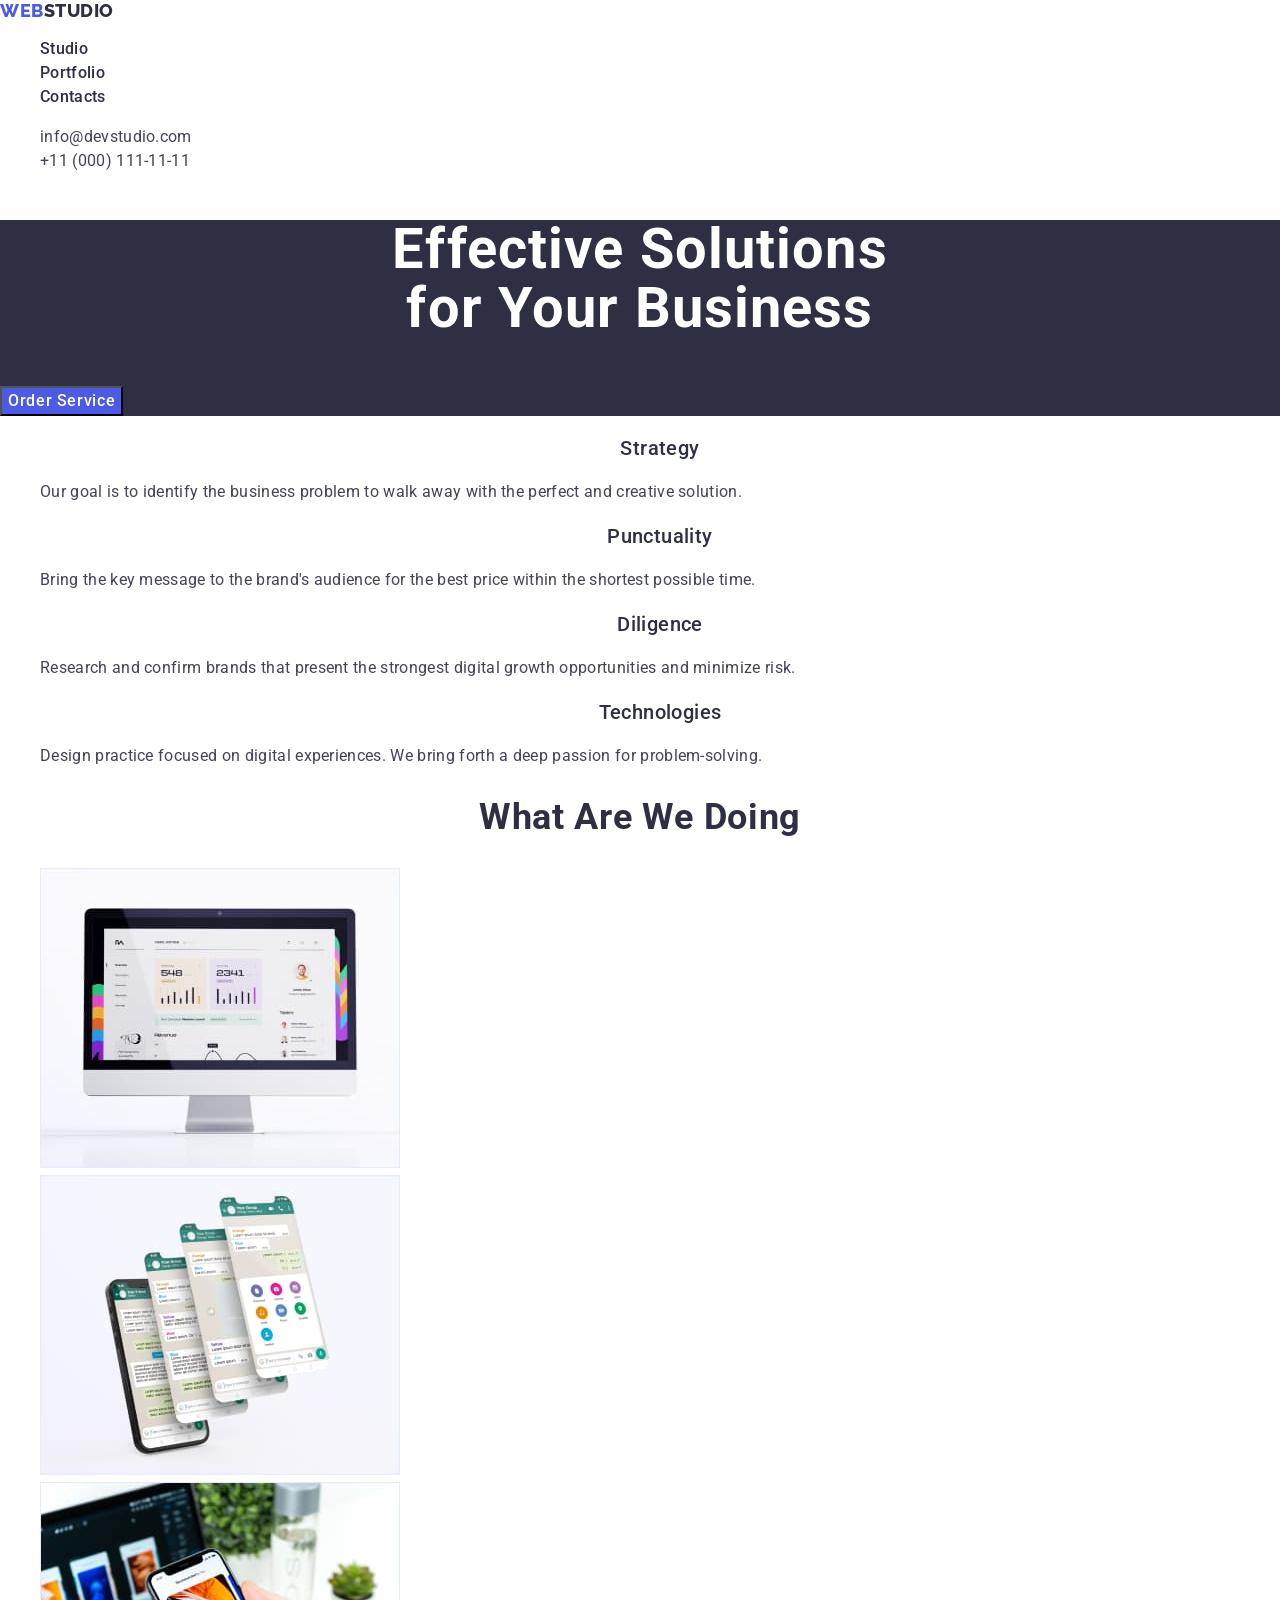
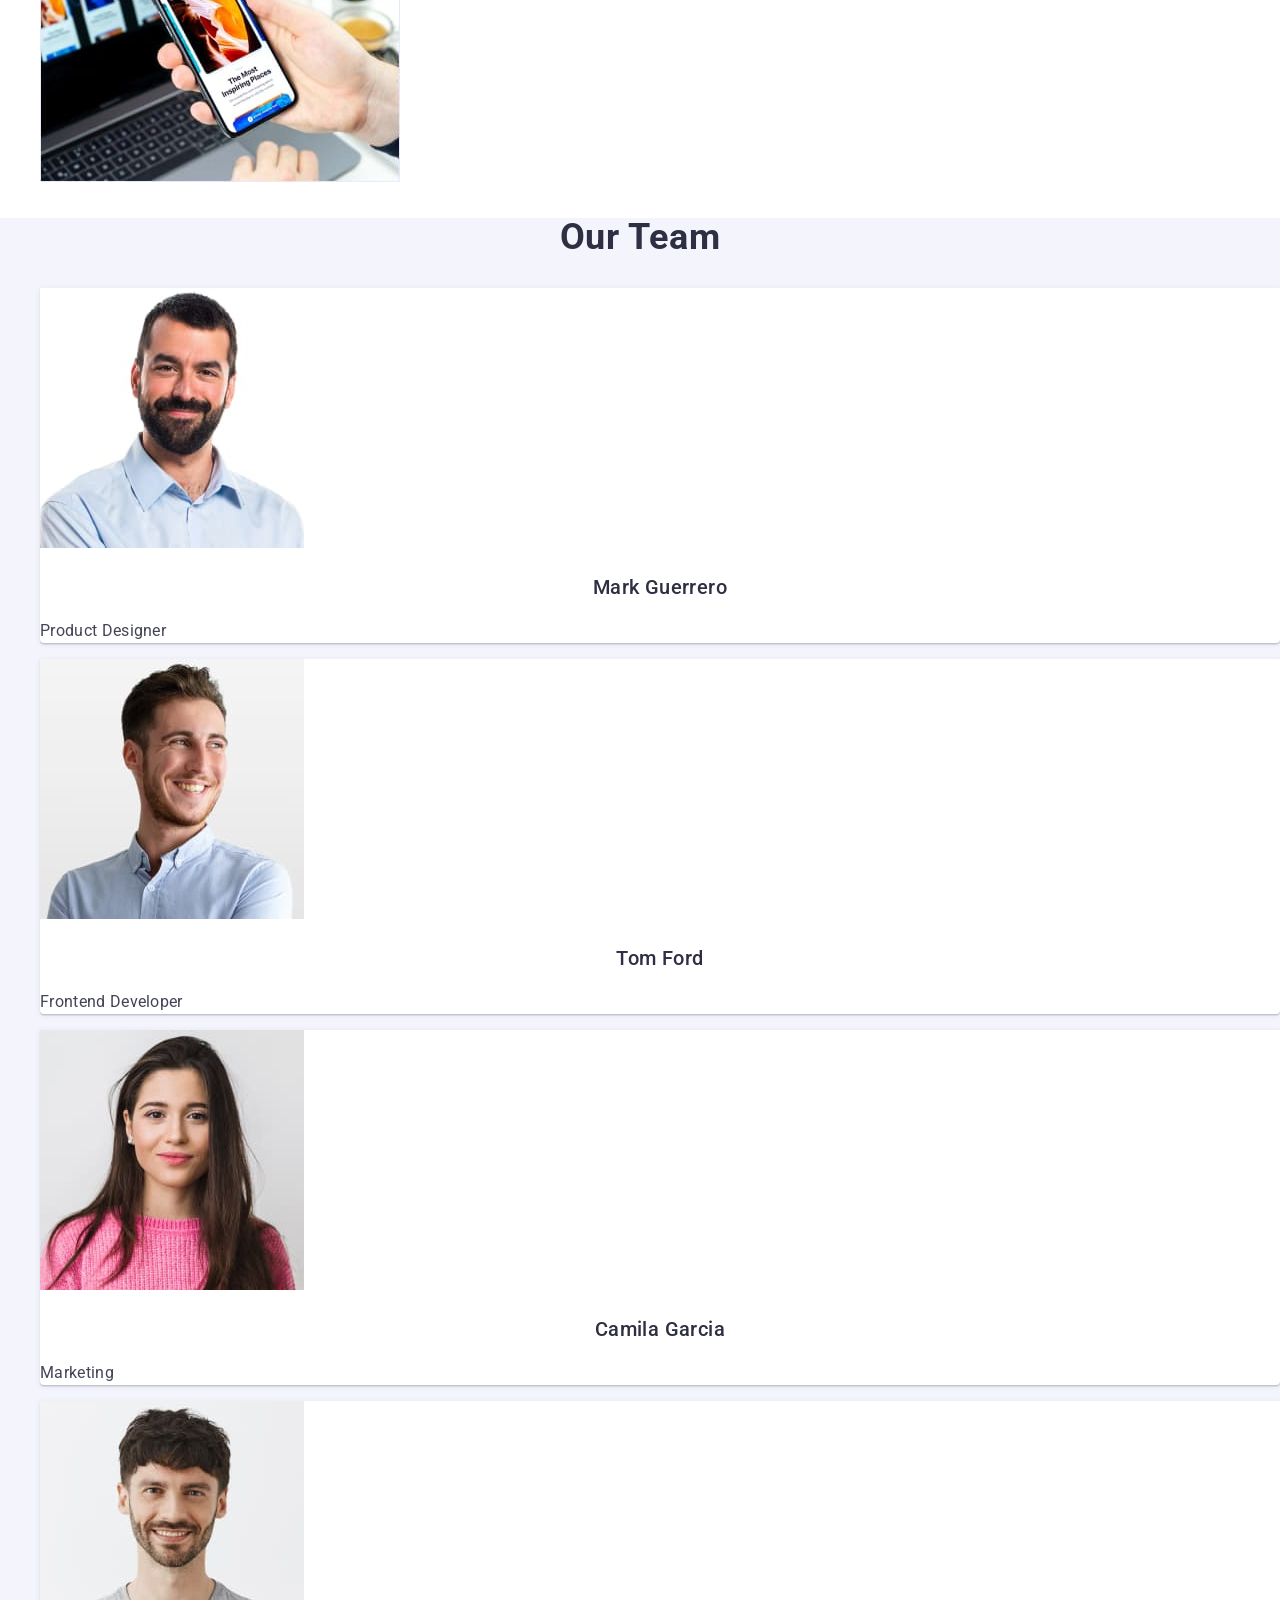
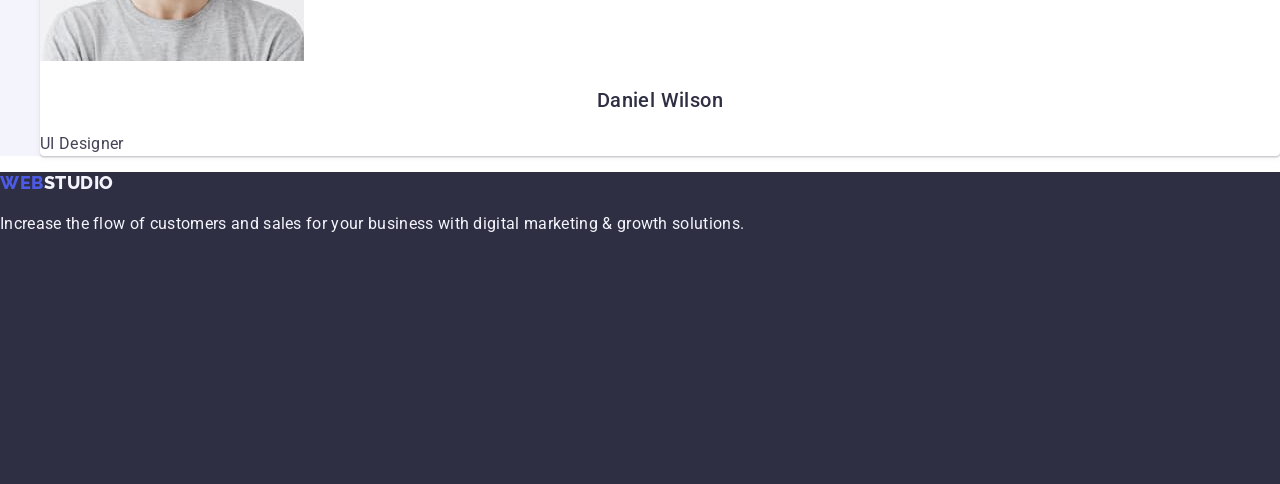
==== commit a2b2c40b: "update" ====
--- a/index.html
+++ b/index.html
@@ -10,6 +10,10 @@
     <link
       href="https://fonts.googleapis.com/css2?family=Raleway:wght@800&family=Roboto:wght@400;500;700;900&display=swap"
       rel="stylesheet"
+    />
+    <link
+      rel="stylesheet"
+      href="https://cdnjs.cloudflare.com/ajax/libs/modern-normalize/1.0.0/modern-normalize.min.css"
     />
     <link rel="stylesheet" href="./css/styles.css" />
   </head>
--- a/css/styles.css
+++ b/css/styles.css
@@ -33,8 +33,17 @@
   text-decoration: none;
   text-transform: none;
 }
+.link {
+  color: var(--primary-text-color);
+  font-style: normal;
+  text-decoration: none;
+}
+.list {
+  list-style: none;
+}
+
 .logo-link,
-.logo-world.list {
+.logo-world {
   font-family: var(--secondary-font);
   font-style: normal;
   font-weight: 800;
@@ -52,14 +61,7 @@
   line-height: 1.17;
   color: var(--secondary-text-color);
 }
-.list {
-  list-style: none;
-}
-.link {
-  color: var(--primary-text-color);
-  font-style: normal;
-  text-decoration: none;
-}
+
 /* reset start */
 .visually-hidden {
   position: absolute;
@@ -94,7 +96,8 @@
 }
 
 /* nav */
-.header-nav-list {
+.header-nav-link {
+  color: var(--secondary-text-color);
   font-family: inherit;
   font-weight: 500;
 }
@@ -115,9 +118,7 @@
   text-decoration: underline;
   color: var(--light-txt-cl);
 }
-.header-nav-link.current {
-  color: var(--light-txt-cl);
-}
+
 /* hero section */
 .hero {
   background-color: var(--accent-bg-cl);
@@ -139,7 +140,7 @@
   background-color: var(--light-btn-cl);
 }
 
-.hero.btn:active {
+.hero .btn:active {
   color: var(--light-btn-cl);
 }
 
@@ -190,7 +191,7 @@
 .studio-world {
   font-weight: 800;
   font-size: 18px;
-  line-height: 0.85;
+  line-height: 1.17;
   align-items: center;
   letter-spacing: 0.03em;
   text-transform: uppercase;
@@ -208,7 +209,11 @@
   color: var(--accent-btn-txt-cl);
 }
 .filtr .btn:hover,
-.filtr.btn:focus {
+.filtr .btn:focus {
   background-color: var(--light-btn-cl);
   color: var(--primary-btn-text-cl);
 }
+.filtr .btn:active {
+  background-color: var(--light-btn-cl);
+  color: var(--primary-btn-text-cl);
+}
